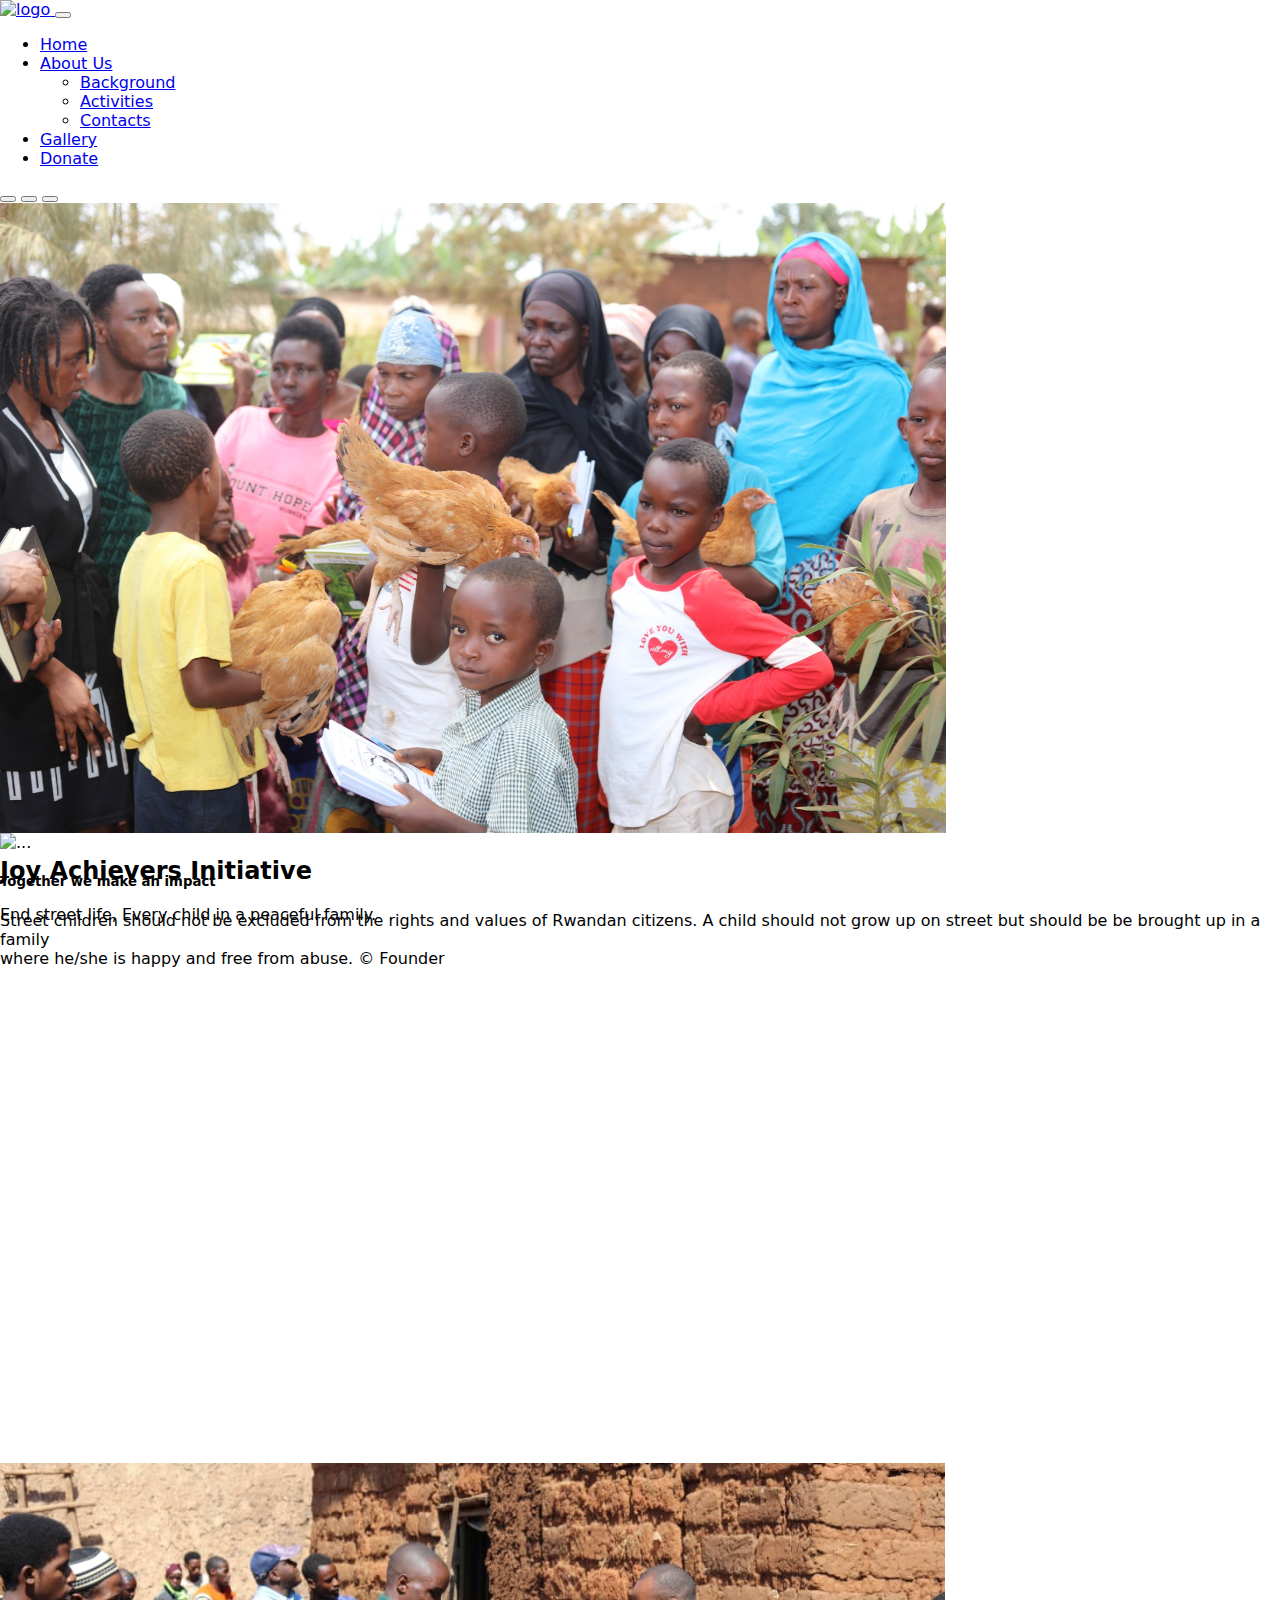
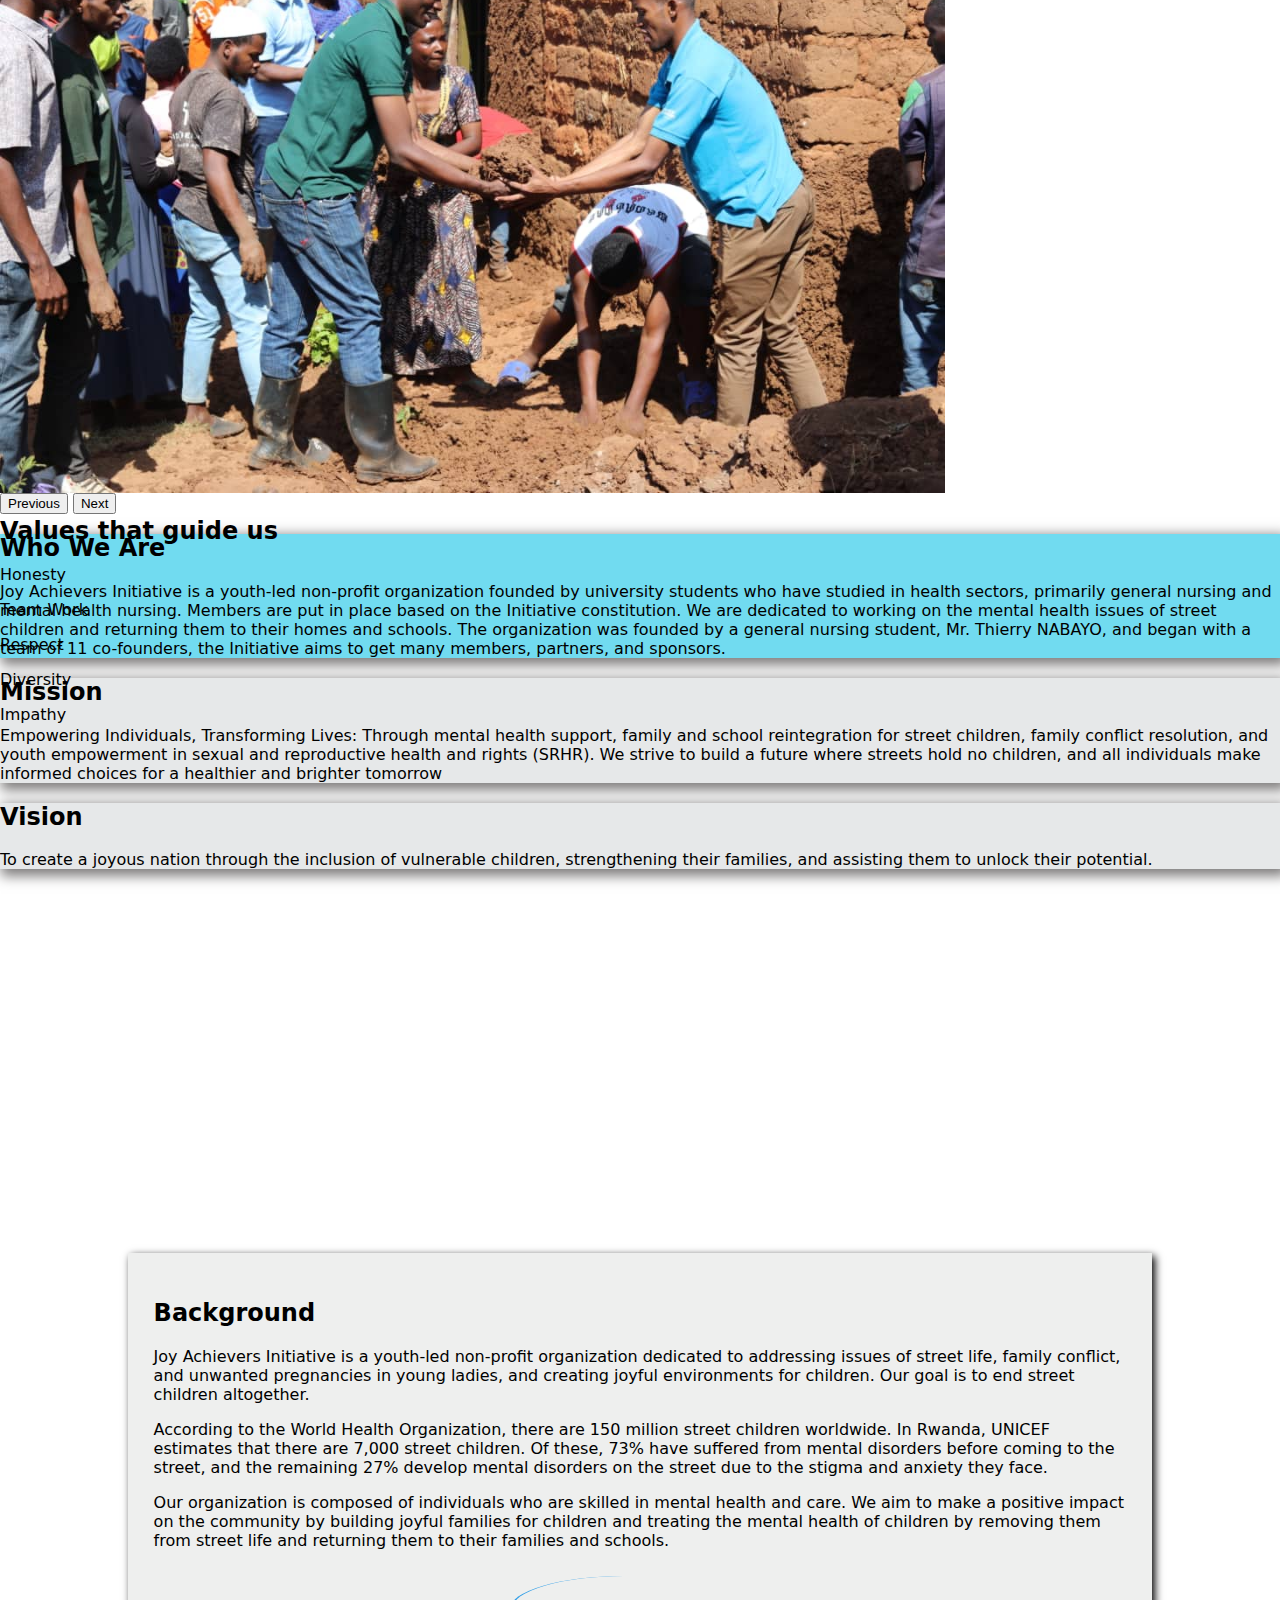
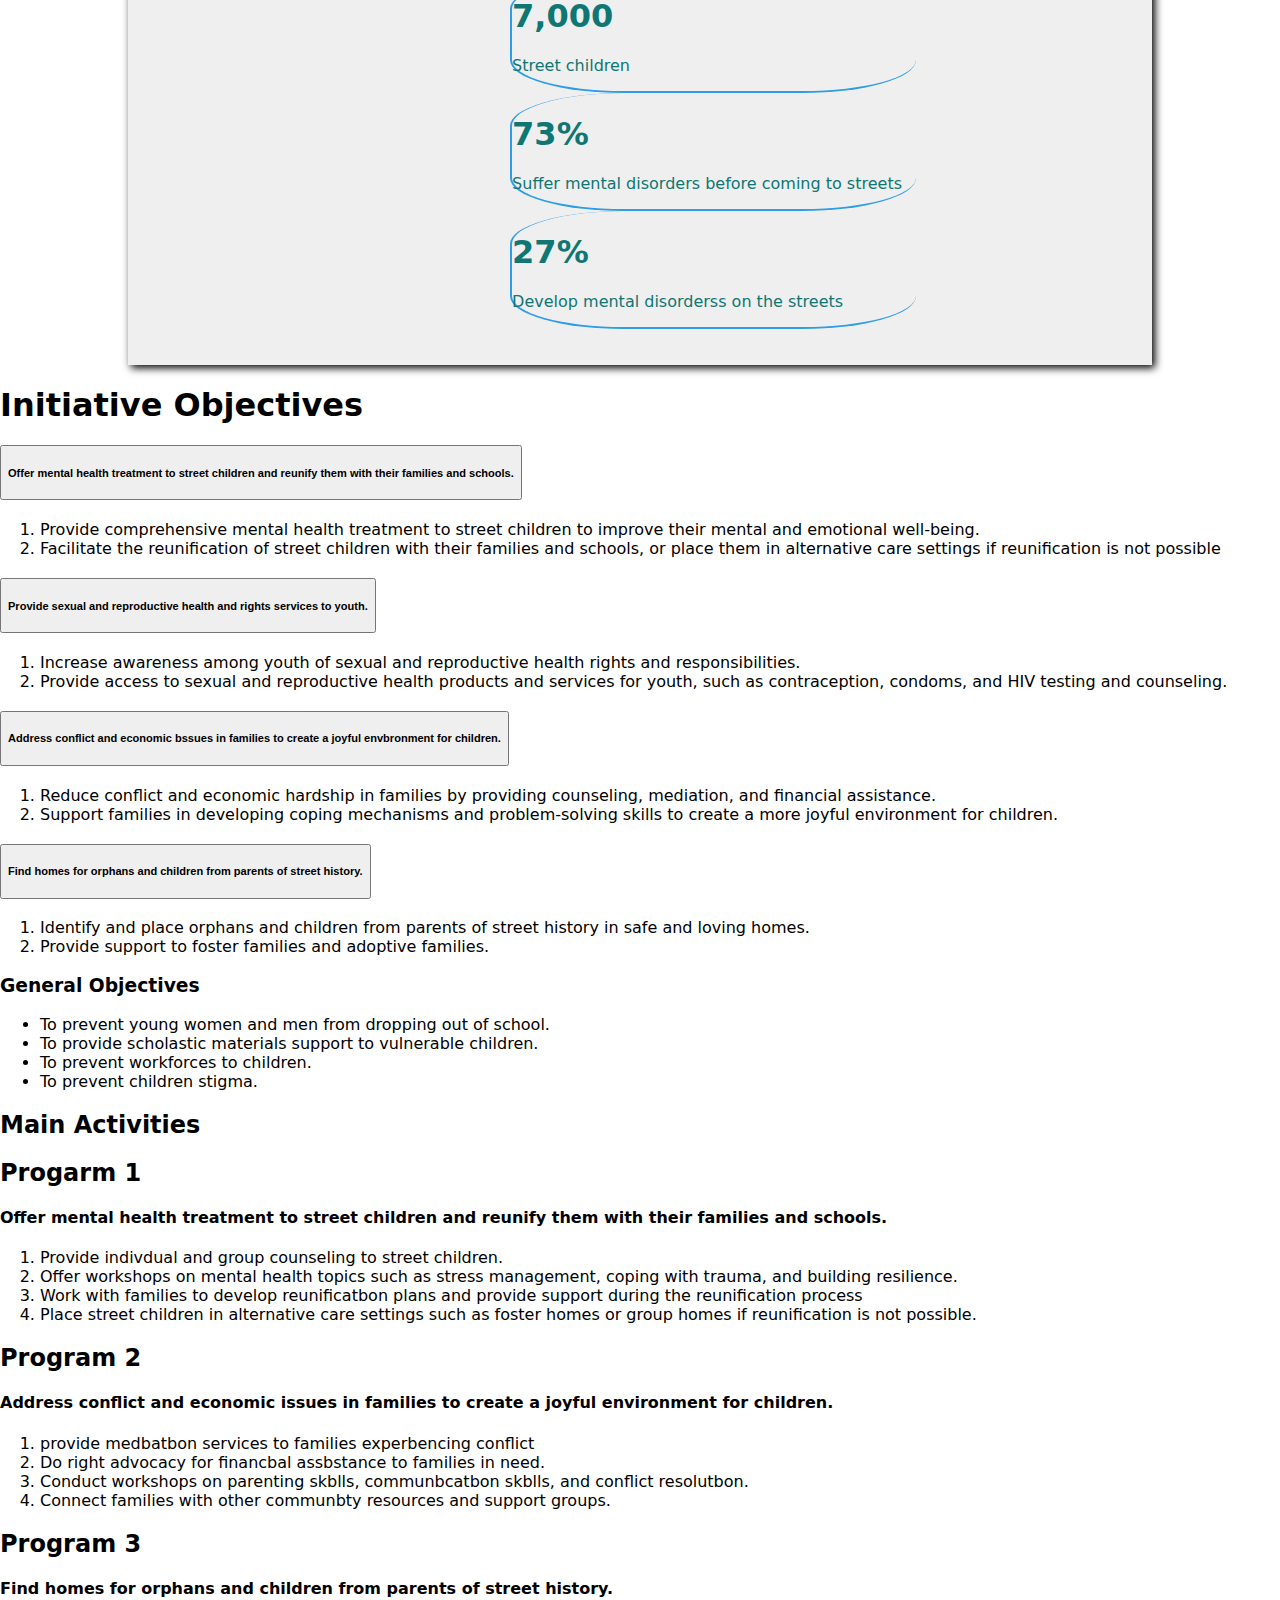
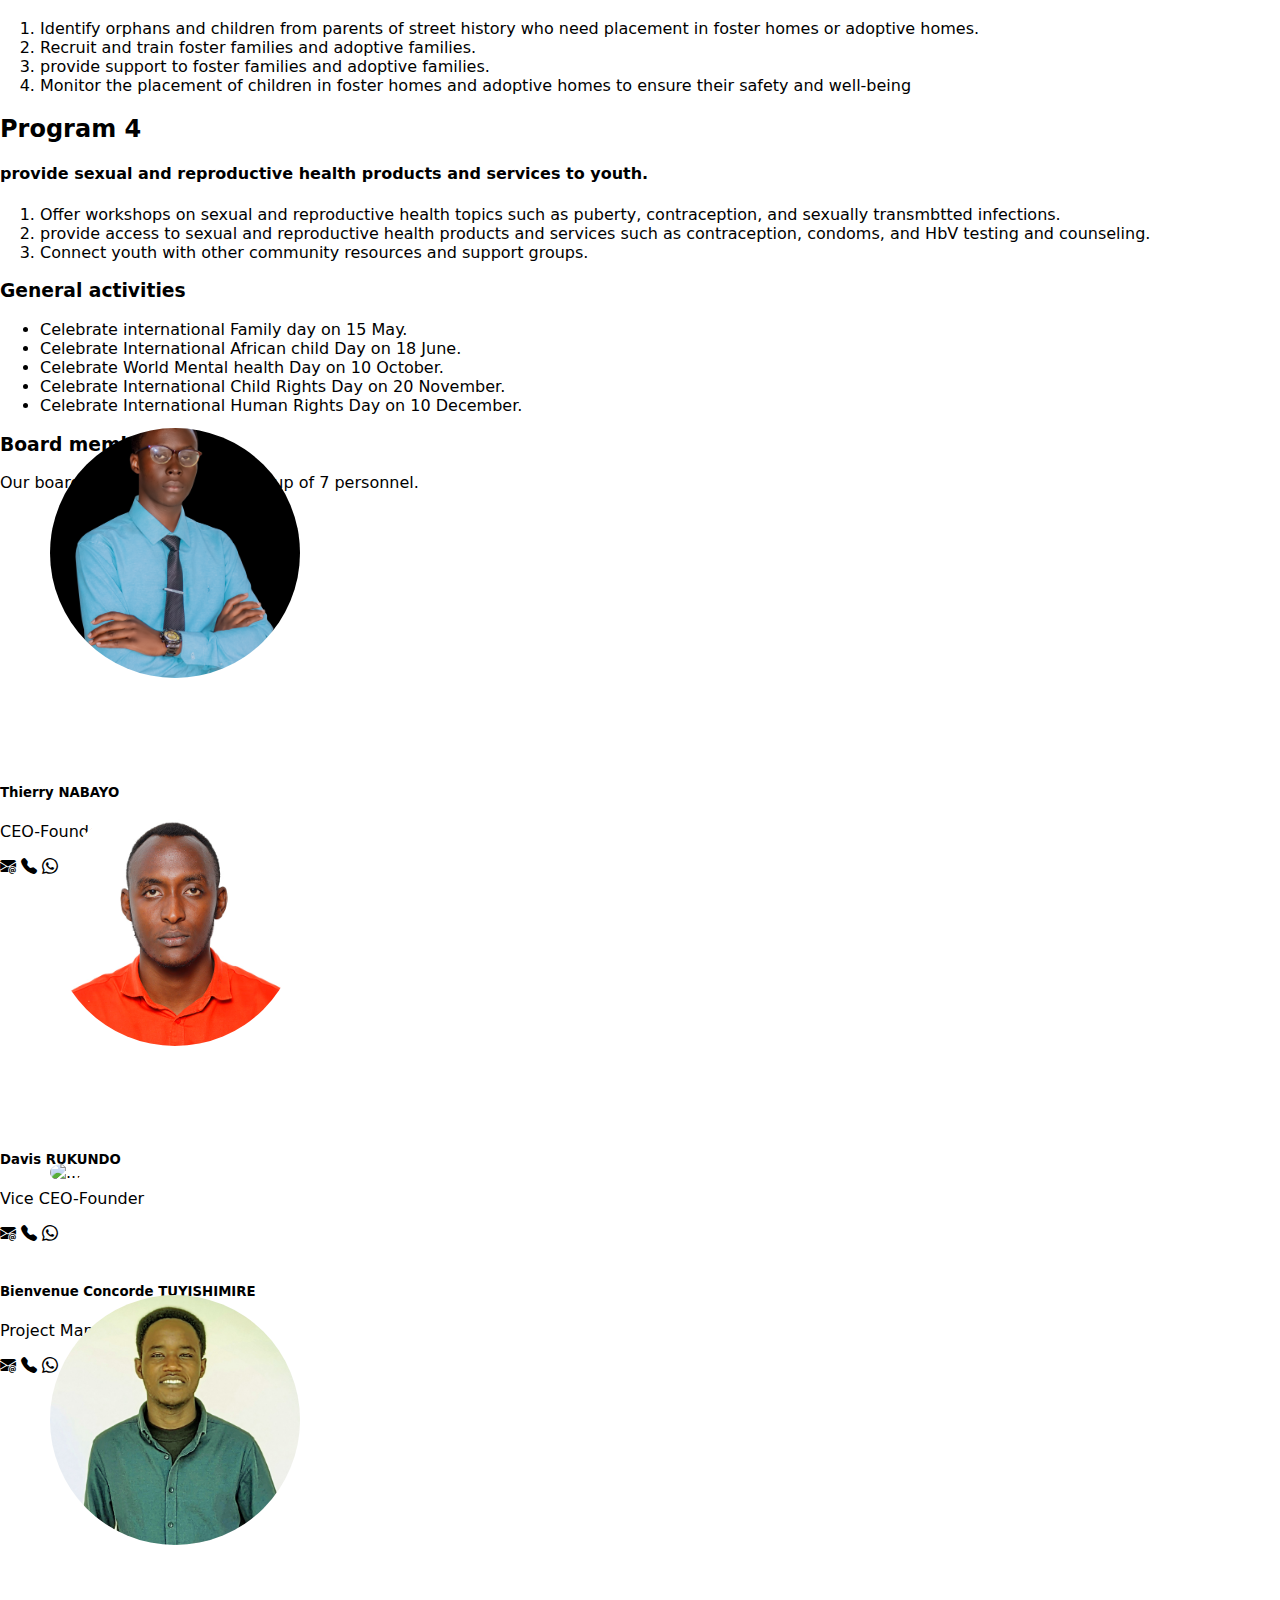
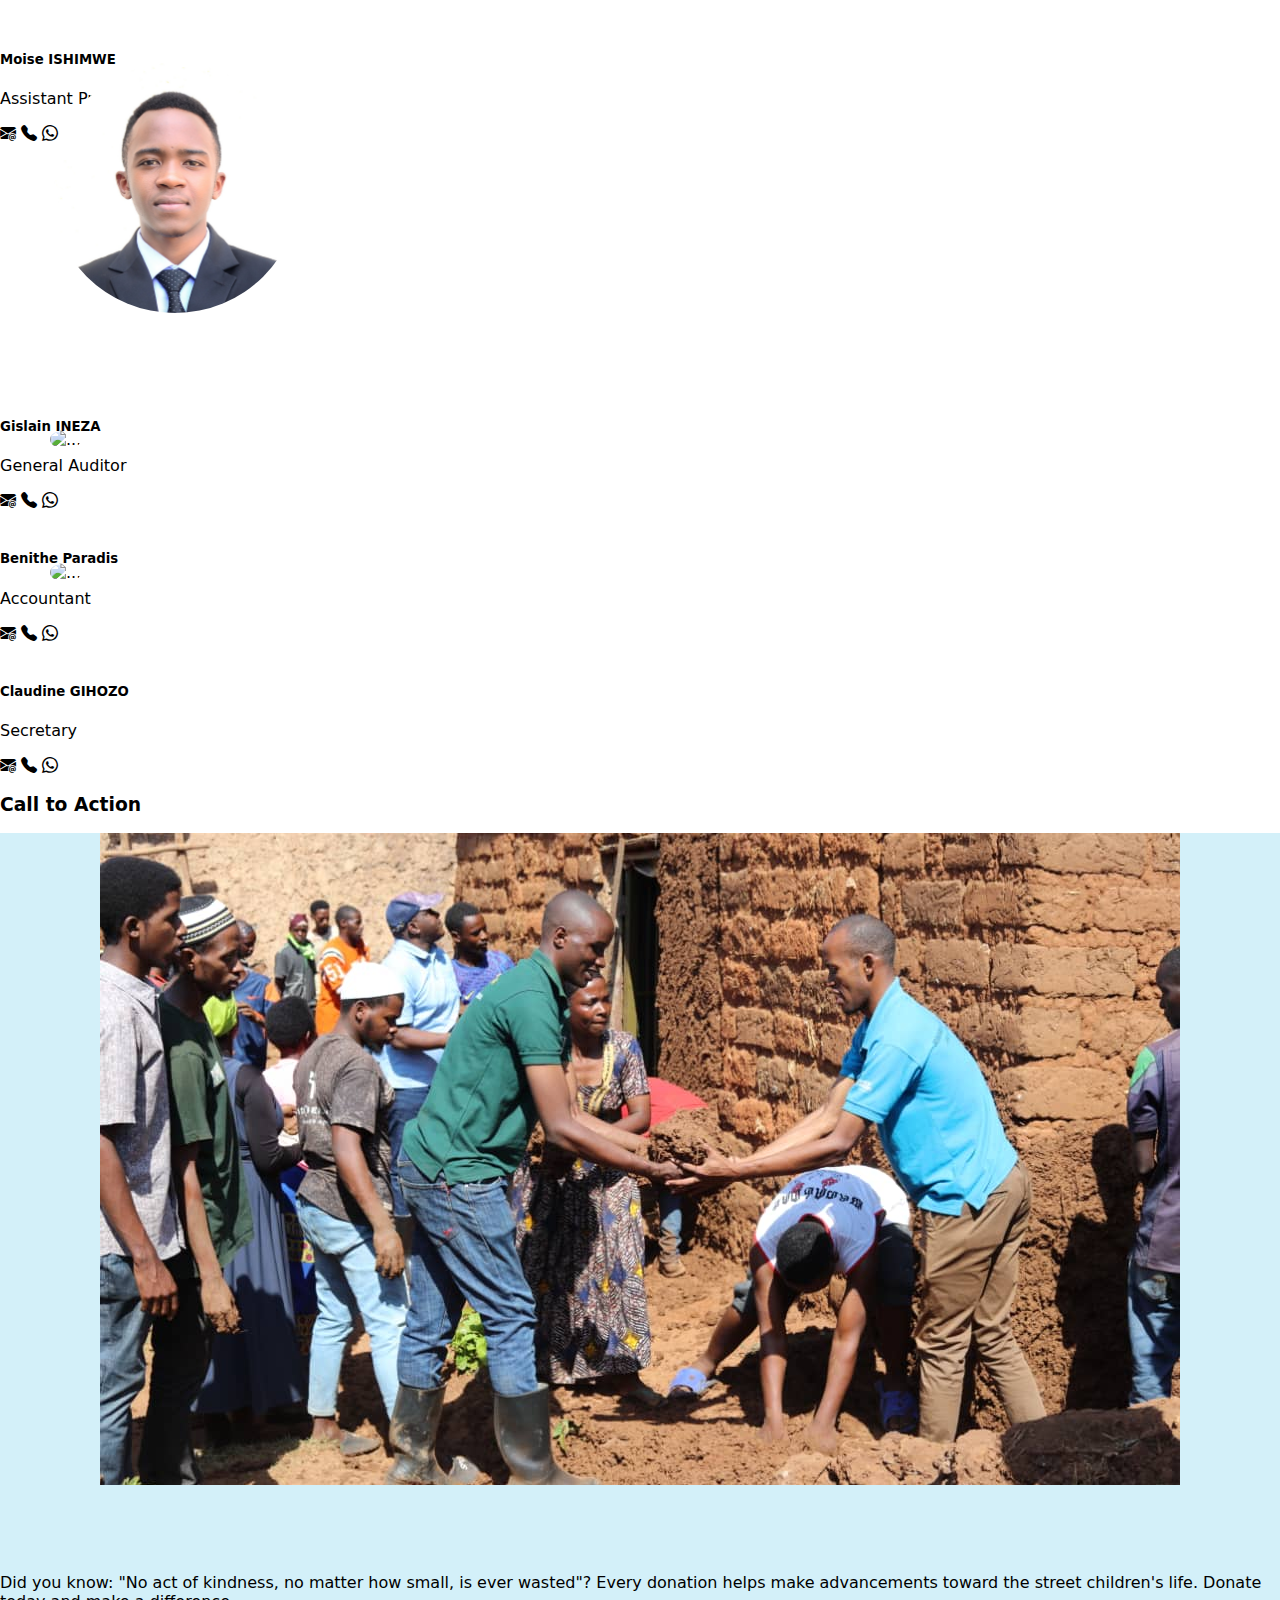
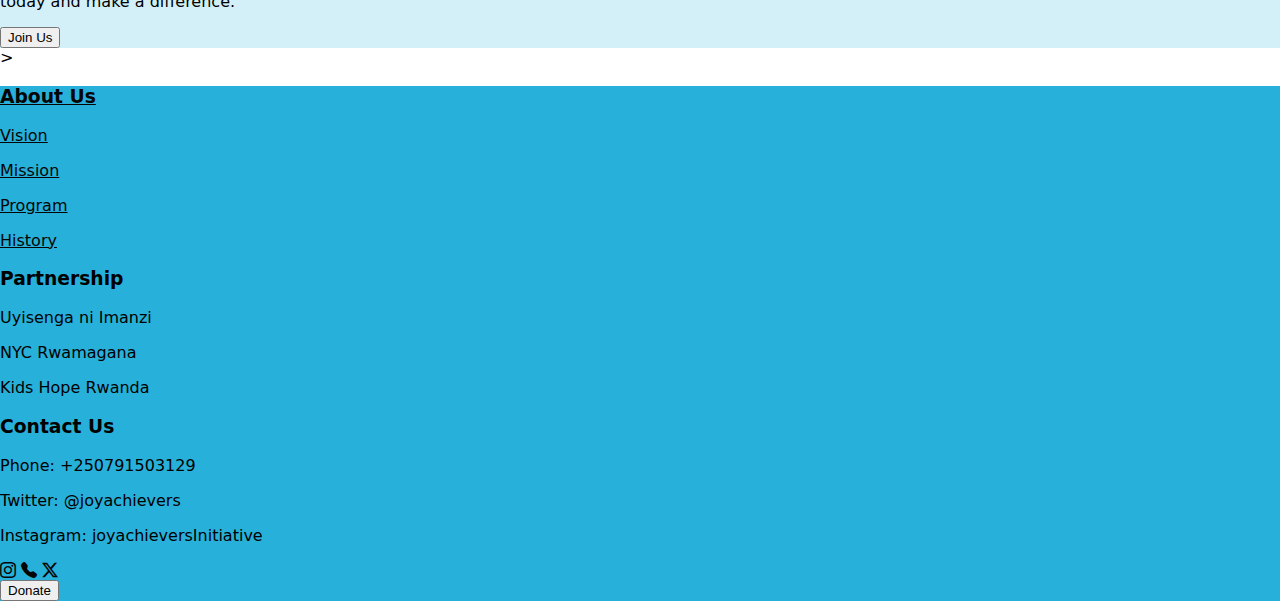
==== about.html @ c47e0692 "Drafted" ====
<!DOCTYPE html>
<html lang="en">
<head>
<meta charset="UTF-8">
<meta name="viewport" content="width=device-width, initial-scale=1.0">
<title>Joy Achievers Initiative</title>
<link rel="stylesheet" href="../Styles/about.css">
<link rel="stylesheet" href="https://cdn.jsdelivr.net/npm/bootstrap-icons@1.11.3/font/bootstrap-icons.min.css">
<link href="https://cdn.jsdelivr.net/npm/bootstrap@5.0.2/dist/css/bootstrap.min.css" rel="stylesheet" integrity="sha384-EVSTQN3/azprG1Anm3QDgpJLIm9Nao0Yz1ztcQTwFspd3yD65VohhpuuCOmLASjC" crossorigin="anonymous">
<script src="https://cdn.jsdelivr.net/npm/bootstrap@5.0.2/dist/js/bootstrap.bundle.min.js" integrity="sha384-MrcW6ZMFYlzcLA8Nl+NtUVF0sA7MsXsP1UyJoMp4YLEuNSfAP+JcXn/tWtIaxVXM" crossorigin="anonymous"></script>
<link rel="icon" type="image/png" href="../images/favicon-icon.png">
</head>
<body>

  <header>
<div>
  <nav class="navbar navbar-expand-lg navbar-light bg-info">
    <div class="container-fluid">
      <a class="navbar-brand" href="#">
        <img src="/images/jaf_favicon.png" alt="logo" class="d-inline-block align-text-top logo">
      </a>
      <button class="navbar-toggler" type="button" data-bs-toggle="collapse" data-bs-target="#navbarNavDropdown" aria-controls="navbarNavDropdown" aria-expanded="false" aria-label="Toggle navigation">
        <span class="navbar-toggler-icon"></span>
      </button>
      <div class="collapse navbar-collapse" id="navbarNavDropdown">
        <ul class="navbar-nav">
          <li class="nav-item">
            <a class="nav-link active" aria-current="page" href="index.html">Home</a>
          </li>
          <li class="nav-item dropdown">
            <a class="nav-link dropdown-toggle" href="#" id="navbarDropdownMenuLink" role="button" data-bs-toggle="dropdown" aria-expanded="false">
              About Us
            </a>
            <ul class="dropdown-menu" aria-labelledby="navbarDropdownMenuLink">
              <li><a class="dropdown-item" href="#background">Background</a></li>
              <li><a class="dropdown-item" href="#programs">Activities</a></li>
              <li><a class="dropdown-item" href="./join-us.html#contact">Contacts</a></li>
            </ul>
          </li>

          <li class="nav-item">
            <a class="nav-link" href="index.html#gallery">Gallery</a>
          </li>
          <li class="nav-item">
            <a class="nav-link" href="join-us.html#donate">Donate</a>
          </li>
        </ul>
      </div>
    </div>
  </nav>
</div>
     <div class="">
      <div id="carouselExampleCaptions" class="carousel slide" data-bs-ride="carousel"> 
        
        <!--  -->
        
        <div class="carousel-indicators">
          <button type="button" data-bs-target="#carouselExampleCaptions" data-bs-slide-to="0" class="active" aria-current="true" aria-label="Slide 1"></button>
          <button type="button" data-bs-target="#carouselExampleCaptions" data-bs-slide-to="1" aria-label="Slide 2"></button>
          <button type="button" data-bs-target="#carouselExampleCaptions" data-bs-slide-to="2" aria-label="Slide 3"></button>
        </div>
        <div class="carousel-inner">
          <div class="carousel-item active caraus-container">
            <img src="/images/jafbg.jpg" class="d-block w-100 carous-img" alt="...">
            <div class="carousel-caption d-none d-md-block top-0">
              <h2 class="text-uppercase fs-1 fw-bolder mt-5 py-4">Joy Achievers Initiative</h2>
              <p class="fw-light fs-2">End street life, Every child in a peaceful family.</p>
            </div>
          </div>
          <div class="carousel-item caraus-container">
            <img src="/images/jaf01.jpg" class="d-block w-100 carous-img" alt="...">
            <div class="carousel-caption d-none d-md-block top-0 mt-5 fs-2">
              <h5 class="mt-5 fs-1 fw-bold">Together we make an impact</h5>
              <p class="fw-light fs-2">Street children should not be excluded from the rights and values of Rwandan citizens. A child should not grow up on 
              street but should be be brought up in a family <br> where he/she is happy and free from abuse.
            &copy; Founder</p>
            </div>
          </div>
          <div class="carousel-item caraus-container">
            <img src="/images/jaf15.jpg" class="d-block w-100 carous-img" alt="...">
            <div class="carousel-caption d-none d-md-block top-0 fs-2">
              <h2 class="mt-5 py-3 fw-bold fs-1">Values that guide us</h2>
              <div class="row gx-2 fw-light fst-italic">
                <p class="col">Honesty</p>
                <p class="col">Team Work</p>
                <p class="col">Respect</p>
                <p class="col">Diversity</p>
                <p class="col">Impathy</p>
              </div>
            </div>
          </div>
        </div>
        <button class="carousel-control-prev" type="button" data-bs-target="#carouselExampleCaptions" data-bs-slide="prev">
          <span class="carousel-control-prev-icon" aria-hidden="true"></span>
          <span class="visually-hidden">Previous</span>
        </button>
        <button class="carousel-control-next" type="button" data-bs-target="#carouselExampleCaptions" data-bs-slide="next">
          <span class="carousel-control-next-icon" aria-hidden="true"></span>
          <span class="visually-hidden">Next</span>
        </button>
        
      </div>
      <div class="container align-items-center ms-5" id="theme">
        <div class="row gx-5">
         <div class="col-lg-5 col-md-12 col-sm-7 mt-3 we-who-we">
           <h2 >Who We Are</h2>
           <p>Joy Achievers Initiative is a youth-led non-profit organization founded by university students 
             who have studied in health sectors, primarily general nursing and mental health nursing. 
             Members are put in place based on the Initiative constitution. We are dedicated to working 
             on the mental health issues of street children and returning them to their homes and schools. 
             The organization was founded by a general nursing student, Mr. Thierry NABAYO, and began 
             with a team of 11 co-founders, the Initiative aims to get many members, partners, and 
             sponsors.</p>
         </div>
         <div class="col-lg-3 col-md-7 col-sm-7 p-3 rounded mt-3 ms-4 we-mission">
           <h2 id="mission">Mission</h2>
           <p>Empowering Individuals, Transforming Lives: Through mental health support,
              family and school reintegration for street children, family conflict resolution,
               and youth empowerment in sexual and reproductive health and rights (SRHR). 
               We strive to build a future where streets hold no children, 
             and all individuals make informed choices for a healthier and brighter tomorrow</p>
         </div>
         <div class="col-lg-3 col-md-4 col-sm-6 p-3 rounded m-3 we-vision">
           <h2 id="vision">Vision</h2>
           <p>To create a joyous nation through the inclusion of vulnerable children, strengthening their 
             families, and assisting them to unlock their potential.
             </p>
         </div>
        </div>
     </div>
     </div>
 
</header>

<main>
  <section class="container-x">
    <div class="background-container" id="background">
      <div class="">
        <h2 class="py-2 fw-bold">Background</h2>
        <p>Joy Achievers Initiative is a youth-led non-profit organization dedicated to addressing issues 
          of street life, family conflict, and unwanted pregnancies in young ladies, and creating joyful 
          environments for children. Our goal is to end street children altogether.</p>
         <p> According to the World Health Organization, there are 150 million street children worldwide. 
          In Rwanda, UNICEF estimates that there are 7,000 street children. Of these, 73% have suffered 
          from mental disorders before coming to the street, and the remaining 27% develop mental 
          disorders on the street due to the stigma and anxiety they face. </p>
         <p> Our organization is composed of individuals who are skilled in mental health and care. We aim 
          to make a positive impact on the community by building joyful families for children and treating 
          the mental health of children by removing them from street life and returning them to their 
          families and schools. </p>
      </div>
      <div class="background-chart-container row my-5 mx-4">
          <div class="col py-4 m-4">
            <h1>7,000</h1>
            <p>Street children</p>
          </div>
          <div class="col py-4 m-4">
            <h1>73%</h1>
            <p>Suffer mental disorders before coming to streets</p>
          </div>
          <div class="col py-4 m-4">
            <h1>27%</h1>
            <p>Develop mental disorderss on the streets</p>
          </div>
        </div>
    </div>
    </div>
  </section>
  <section >
        
    
         </div>
  
      </div>
</section>

<section>
  <div class="container-fluid text-center mt-5 mb-5 p-5">
    <h1 class="fw-bold">Initiative Objectives</h1>
  <!-- <h3 class="text-secondary"> specific Objectives</h3> -->
  </div>
  
  <div class="accordion container-md" id="accordionPanelsStayOpenExample">
    <div class="accordion-item">
      <h2 class="accordion-header" id="panelsStayOpen-headingOne">
        <button class="accordion-button" type="button" data-bs-toggle="collapse" data-bs-target="#panelsStayOpen-collapseOne" aria-expanded="true" aria-controls="panelsStayOpen-collapseOne">
          <h5 class="fw-bold">Offer mental health treatment to street children and reunify them with their families 
            and schools.</h5>
        </button>
      </h2>
      <div id="panelsStayOpen-collapseOne" class="accordion-collapse collapse show" aria-labelledby="panelsStayOpen-headingOne">
        <div class="accordion-body">
          <ol>
            <li>Provide comprehensive mental health treatment to street children to improve their 
              mental and emotional well-being.</li>
              <li> Facilitate the reunification of street children with their families and schools, or place 
              them in alternative care settings if reunification is not possible</li>
           </ol>
      </div>
    </div>
    <div class="accordion-item">
      <h2 class="accordion-header" id="panelsStayOpen-headingTwo">
        <button class="accordion-button collapsed" type="button" data-bs-toggle="collapse" data-bs-target="#panelsStayOpen-collapseTwo" aria-expanded="false" aria-controls="panelsStayOpen-collapseTwo">
          <h5 class="fw-bold">Provide sexual and reproductive health and rights services to youth.</h5>
        </button>
      </h2>
      <div id="panelsStayOpen-collapseTwo" class="accordion-collapse collapse" aria-labelledby="panelsStayOpen-headingTwo">
        <div class="accordion-body">
          <ol>
            <li>Increase awareness among youth of sexual and reproductive health rights and 
              responsibilities.</li>
              <li> Provide access to sexual and reproductive health products and services for youth, such 
                as contraception, condoms, and HIV testing and counseling.
              </li>
           </ol>
        </div>
      </div>
    </div>
    <div class="accordion-item">
      <h2 class="accordion-header" id="panelsStayOpen-headingTwo">
        <button class="accordion-button collapsed" type="button" data-bs-toggle="collapse" data-bs-target="#panelsStayOpen-collapseTwo" aria-expanded="false" aria-controls="panelsStayOpen-collapseTwo">
          <h5 class="fw-bold">Address conflict and economic bssues in families to create a joyful envbronment for 
            children.</h5>
        </button>
      </h2>
      <div id="panelsStayOpen-collapseTwo" class="accordion-collapse collapse" aria-labelledby="panelsStayOpen-headingTwo">
        <div class="accordion-body">
          <ol>
            <li>Reduce conflict and economic hardship in families by providing counseling, mediation, 
              and financial assistance.</li>
              <li>Support families in developing coping mechanisms and problem-solving skills to create 
                a more joyful environment for children.</li>
           </ol>
        </div>
      </div>
    </div>
    <div class="accordion-item">
      <h2 class="accordion-header" id="panelsStayOpen-headingThree">
        <button class="accordion-button collapsed" type="button" data-bs-toggle="collapse" data-bs-target="#panelsStayOpen-collapseThree" aria-expanded="false" aria-controls="panelsStayOpen-collapseThree">
          <h5 class="fw-bold">Find homes for orphans and children from parents of street history.</h5>
        </button>
      </h2>
      <div id="panelsStayOpen-collapseThree" class="accordion-collapse collapse" aria-labelledby="panelsStayOpen-headingThree">
        <div class="accordion-body">
          <ol>
            <li>Identify and place orphans and children from parents of street history in safe and loving 
              homes.</li>
              <li> Provide support to foster families and adoptive families.</li>
          </ol>
        </div>
      </div>
    </div>
    <div class="row bg-info mt-5">
      <h3>General Objectives</h3>
     <div>
      <ul class="list-group list-group-flush">
        <li class="list-group-item">To prevent young women and men from dropping out of school.</li>
        <li class="list-group-item">To provide scholastic materials support to vulnerable children.</li>
        <li class="list-group-item">To prevent workforces to children.</li>
        <li class="list-group-item">To prevent children stigma.</li>
      </ul>
     </div>
    </div>
  </div>

</section>
   
<section>
  <div class="container mt-5 px-5" id="#programs">
    <h2 class="text-center p-5 fw-bolder">Main Activities</h2>
    <div class="row border-start border-info border-3 mb-5">
      <h2 class="fst-italic">Progarm 1</h2>
      <h4 class="fw-bold">Offer mental health treatment to street children and reunify them with their 
        families and schools.</h4>
      <div>
        <ol>
          <li>Provide indivdual and group counseling to street children.</li>
          <li>Offer workshops on mental health topics such as stress management, coping with 
            trauma, and building resilience.</li>
          <li>Work with families to develop reunificatbon plans and provide support during the 
              reunification process</li>
          <li>Place street children in alternative care settings such as foster homes or group homes if 
            reunification is not possible.</li>
        </ol>
      </div>
    </div>
    <div class="row border-start border-success border-3 mb-5">
      <h2 class="fst-italic">Program 2</h2>
      <h4 class="fw-bold">Address conflict and economic issues in families to create a joyful environment for 
        children.</h4>
      <div>
        <ol>
          <li>provide medbatbon services to families experbencing conflict</li>
          <li> Do right advocacy for financbal assbstance to families in need.</li>
          <li>Conduct workshops on parenting skblls, communbcatbon skblls, and conflict resolutbon.</li>
          <li>Connect families with other communbty resources and support groups.</li>
        </ol>
      </div>
    </div>
    <div class="row border-start border-danger border-3 mb-5">
      <h2 class="fst-italic">Program 3</h2>
      <h4 class="fw-bold">Find homes for orphans and children from parents of street history.</h4>
      <div>
        <ol>
          <li>Identify orphans and children from parents of street history who need placement in 
            foster homes or adoptive homes.</li>
          <li>Recruit and train foster families and adoptive families.</li>
          <li>provide support to foster families and adoptive families.</li>
          <li>Monitor the placement of children in foster homes and adoptive homes to ensure their 
            safety and well-being</li>
        </ol>
      </div>
    </div>
    <div class="row border-start border-dark border-3 mb-5">
     <h2 class="fst-italic">Program 4</h2>
     <h4 class="fw-bold">provide sexual and reproductive health products and services to youth.</h3>
     <div>
      <ol>
        <li>Offer workshops on sexual and reproductive health topics such as puberty, 
          contraception, and sexually transmbtted infections.</li>
        <li>provide access to sexual and reproductive health products and services such as 
          contraception, condoms, and HbV testing and counseling.</li>
        <li>Connect youth with other community resources and support groups.</li>
      </ol>
     </div>
    </div>
    <div class="row bg-success mt-5 mb-5">
      <h3>General activities</h3>
     <div>
      <ul class="list-group list-group-flush">
        <li class="list-group-item">Celebrate international Family day on 15 May.</li>
        <li class="list-group-item">Celebrate International African child Day on 18 June.</li>
        <li class="list-group-item">Celebrate World Mental health Day on 10 October.</li>
        <li class="list-group-item">Celebrate International Child Rights Day on 20 November.</li>
        <li class="list-group-item">Celebrate International Human Rights Day on 10 December.</li>
      </ul>
     </div>
    </div>
  </div>
</section>
 
<div  class="container text-center py-5 mt-5">
  <h3 class="fw-bold">Board members</h3>
  <p class="text-muted">Our board member team is made up of 7 personnel.</p>
  <div class="row row-cols-1 row-cols-md-3 g-4 py-5 mt-5">
    <div class="col">
      <div class="card h-100">
        <img src="/images/jafThierry.jpg" class="card-img-top rounded-circle" alt="...">
        <div class="card-body">
          <h5 class="card-title">Thierry NABAYO</h5>
          <p class="card-text text-muted"> CEO-Founder</p>
        </div>
        <div class="d-flex justify-content-evenly p-3">
          <i class="bi bi-envelope-at-fill"></i>
          <i class="bi bi-telephone-fill"></i>
          <i class="bi bi-whatsapp"></i>
        </div>
      </div>
    </div>
    <div class="col">
      <div class="card h-100">
        <img src="/images/_MG_8944%20-%20davis%20rukundo.JPG" class="card-img-top rounded-circle" alt="...">
        <div class="card-body">
          <h5 class="card-title">Davis RUKUNDO</h5>
          <p class="card-text text-muted">Vice CEO-Founder</p>
        </div>
        <div class="d-flex justify-content-evenly p-3">
          <i class="bi bi-envelope-at-fill"></i>
          <i class="bi bi-telephone-fill"></i>
          <i class="bi bi-whatsapp"></i>
        </div>
      </div>
    </div>
    <div class="col">
      <div class="card h-100">
        <img src="/images/jaft1.jpg" class="card-img-top rounded-circle" alt="...">
        <div class="card-body">
          <h5 class="card-title">Bienvenue Concorde TUYISHIMIRE</h5>
          <p class="card-text text-muted">Project Manager</p>
        </div>
        <div class="d-flex justify-content-evenly p-3">
          <i class="bi bi-envelope-at-fill"></i>
          <i class="bi bi-telephone-fill"></i>
          <i class="bi bi-whatsapp"></i>
        </div>
      </div>
    </div>
  </div>

  <div class="row row-cols-1 row-cols-md-3 g-4 py-5 mt-5">
    <div class="col">
      <div class="card h-100">
        <img src="/images/jaft2.jpg" class="card-img-top rounded-circle" alt="...">
        <div class="card-body">
          <h5 class="card-title">Moise ISHIMWE</h5>
          <p class="card-text text-muted">Assistant Project Manger</p>
        </div>
        <div class="d-flex justify-content-evenly p-3">
          <i class="bi bi-envelope-at-fill"></i>
          <i class="bi bi-telephone-fill"></i>
          <i class="bi bi-whatsapp"></i>
        </div>
      </div>
    </div>
    <div class="col">
      <div class="card h-100">
        <img src="/images/jaft3.jpg" class="card-img-top rounded-circle" alt="...">
        <div class="card-body">
          <h5 class="card-title">Gislain INEZA</h5>
          <p class="card-text text-muted">General Auditor</p>
        </div>
        <div class="d-flex justify-content-evenly p-3">
          <i class="bi bi-envelope-at-fill"></i>
          <i class="bi bi-telephone-fill"></i>
          <i class="bi bi-whatsapp"></i>
        </div>
      </div>
    </div>
    <div class="col">
      <div class="card h-100">
        <img src="../images/BVN_4172%20-%20Benithe Paradise.jpg" class="card-img-top rounded-circle" alt="...">
        <div class="card-body">
          <h5 class="card-title">Benithe Paradis</h5>
          <p class="card-text text-muted">Accountant</p>
        </div>
        <div class="d-flex justify-content-evenly p-3">
          <i class="bi bi-envelope-at-fill"></i>
          <i class="bi bi-telephone-fill"></i>
          <i class="bi bi-whatsapp"></i>
        </div>
      </div>
    </div>
  </div>
  <div class="row row-cols-1 row-cols-md-3 py-5 px-5 mt-5">
    <div class="col">
      <div class="card h-100">
        <img src="../images/IMG-20240210-WA0005%20-%20Claudine%20Ikuzwe%20Gihozo%20Marie.jpg" class="card-img-top rounded-circle" alt="...">
        <div class="card-body">
          <h5 class="card-title">Claudine GIHOZO</h5>
          <p class="card-text text-muted">Secretary</p>
        </div>
        <div class="d-flex justify-content-evenly p-3">
          <i class="bi bi-envelope-at-fill"></i>
          <i class="bi bi-telephone-fill"></i>
          <i class="bi bi-whatsapp"></i>
        </div>
      </div>
    </div>
  </div>
  </div>
</section>
 
<article class="container py-5 my-5">
  <h3 class="text-center pt-5 mt-5 pb-3 mb-2">Call to Action</h3>
  <div class="call-to-action">
       <div>
        <img src="/images/jaf15.jpg" class="ms-0" alt="">
       </div>
       <div class="text-center py-3">
        <p class="px-3 fs-4 fst-italic">Did you know: "No act of kindness, no matter how small, is ever wasted"? Every donation helps make advancements toward the street children's life. Donate today and make a difference.</p>
          <a href="./join-us.html">
            <button type="button" class="btn btn-primary btn-lg">Join Us</button></a>
        </div>
  </div>
  </div>
</article>>
</main>

  <footer class="container-x mt-5">
    <div class="row text-center g-3">
      <div class="col" id="about-us">
        <h3><a class="text-decoration-none fs-3" href="about.html">About Us</a></h3>
        <div>
          <p><a class="text-decoration-none fs-6 fw-light" href="/about.html#vision">Vision</a></p>
          <p><a class="text-decoration-none fs-6 fw-light" href="/about.html#mission">Mission</a></p>
          <p><a class="text-decoration-none fs-6 fw-light" href="/about.html#program">Program</a></p>
          <p><a class="text-decoration-none fs-6 fw-light" href="/about.html#background">History</a></p>
        </div>
      </div>
      <div class="col">
        <h3 class="fs-3">Partnership</h3>
        <div class="fs-6 fw-light">
          <p>Uyisenga ni Imanzi</p>
          <p>NYC Rwamagana</p>
          <p>Kids Hope Rwanda</p>
        </div>
      </div>
      <div class="col">
        <h3>Contact Us</h3>
        <div class="fst-6 fw-light">
          <p>Phone: +250791503129</p>
          <p>Twitter: @joyachievers</p>
          <p>Instagram: joyachieversInitiative</p>
        </div>
      </div>
      <div class="col" id="#contact">
        <div class="py-5">
         <a href="https://www.instagram.com/joyachieversfoundation?igsh=dzJkeWp0Nm56aXI5" target="_blank"><i class="bi bi-instagram px-3"></i></a>
          <a href=""><i class="bi bi-telephone-fill px-3"></i></a>
          <a href="https://x.com/joyachievers?s=11" target="_blank"><i class="bi bi-twitter-x px-3"></i></a>
        </div>
        <a href="join-us.html"><button type="button" class="btn btn-secondary btn-lg">Donate</button></a>
      </div>
    </div>
  </footer>
</body>
</html>
---- Styles/about.css ----
/* Global styles */
body {
  margin: 0;
  font-family:  system-ui, -apple-system, BlinkMacSystemFont, 'Segoe UI', Roboto, Oxygen, Ubuntu, Cantarell, 'Open Sans', 'Helvetica Neue', sans-serif;
}

/* Header styles */
header {
  margin-bottom: 20%;
}

/* .header-background {
  background-image: url('../images/jaf13.jpg');
  background-size: cover;
  height: 550px;
  box-shadow: 300px -180px 250px rgba(51, 95, 136, 0.8) inset;
} */

.caraus-container{
  margin: 0;
  padding: 0;
  height: 70vh;
  z-index: 1;
}

.carous-img{
  height: 100%;
  object-fit: cover;
}
  #theme {
    top: 70%;
    z-index: 300;
  }


.we-mission{
  background-color: #e6e8e9;
  /* position: absolute;
  top: -40px;
  left: 45%; */
  box-shadow: 4px 4px 12px 3px rgb(126, 124, 124);
}

.we-vision {
  background-color: #e6e8e9;
  /* position: absolute; */
  /* top: -40px;
  left: 80%; */
  box-shadow: 4px 4px 12px 3px rgb(126, 124, 124);
}


.we-who-we {
  background-color: #71dbf0;
  
  /* top: -40px;
  left: 10px; */
  box-shadow: 4px 4px 12px 3px rgb(126, 124, 124);
}


.nav-link:hover{
  border-bottom: 1px solid rgb(32, 32, 32);
  transition: 0.3ms;
}

 .logo {
  width: 7%;
  height: auto;
  padding: 0;
}

.logo img {
  width: 100%;
  height: 100%;
} 


/* Main section styles */
.main {
}


  .background-container {
     margin-top: 30% !important;
     margin-left: 10% !important;
     margin-right: 10% !important;
      box-shadow: 3px 3px 8px black;
      background-color: rgba(213, 214, 213, 0.4);
      padding: 2%;
  }
  
  .background-chart-container {
   display: flex;
   flex-wrap: wrap;
   padding: 1%;
   margin-left: 15%;
   justify-content: space-around;
  }
  .background-chart-container div {
      /* background-color: rgb(18, 186, 228); */
      color: rgb(15, 118, 115);
      width: 50%;
      height: 50%;
      /* box-shadow: 1px 3px 8px rgb(19, 125, 196); */
      border-left: 2px solid rgb(45, 157, 231);
      border-bottom: 2px solid rgb(45, 157, 231);
      border-radius: 28%;
   
  } 

  
  
.card-img-top {
border-radius: 50%;
height: 250px !important;
width: 250px !important;
position: relative;
left: 50px;
top: -80px;
object-fit: cover;

}

.card{
 border-radius: 0;
}


#text {
  color: rgb(226, 220, 220);
}
.call-to-action {
  display: flex;
  flex-wrap: wrap;
  background-color: rgb(145, 218, 240, 0.4);
  margin: ;
  justify-content: space-evenly;
}

.call-to-action img{
  height: 90%;
  width: 100%;
  object-fit: cover;
}


/* Footer styles */


#about-us {
 
}

footer{
  background-color: rgb(39, 176, 218);
  color: black;
}

footer a{
  color: rgb(5, 5, 5);
}

footer a:hover{
  color: rgb(87, 85, 85);
  cursor: pointer;
}

@media screen() {
  
}
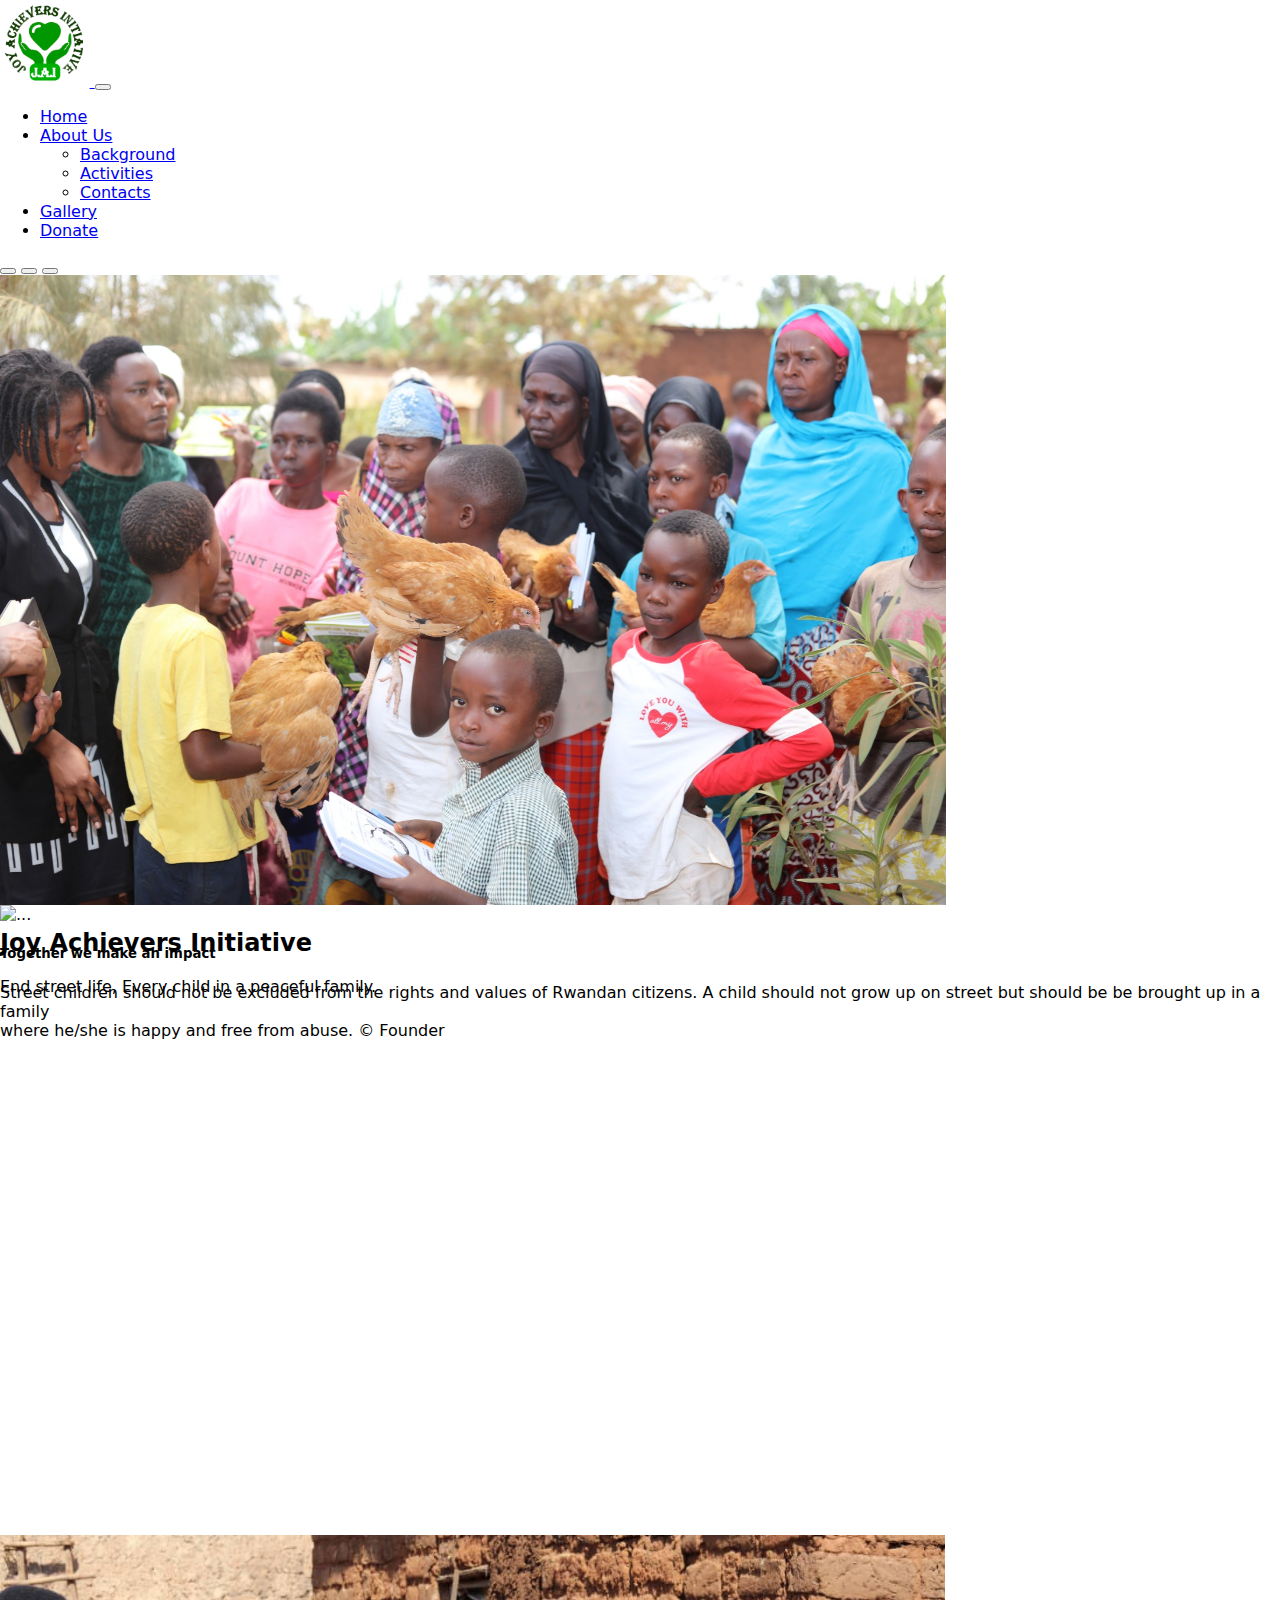
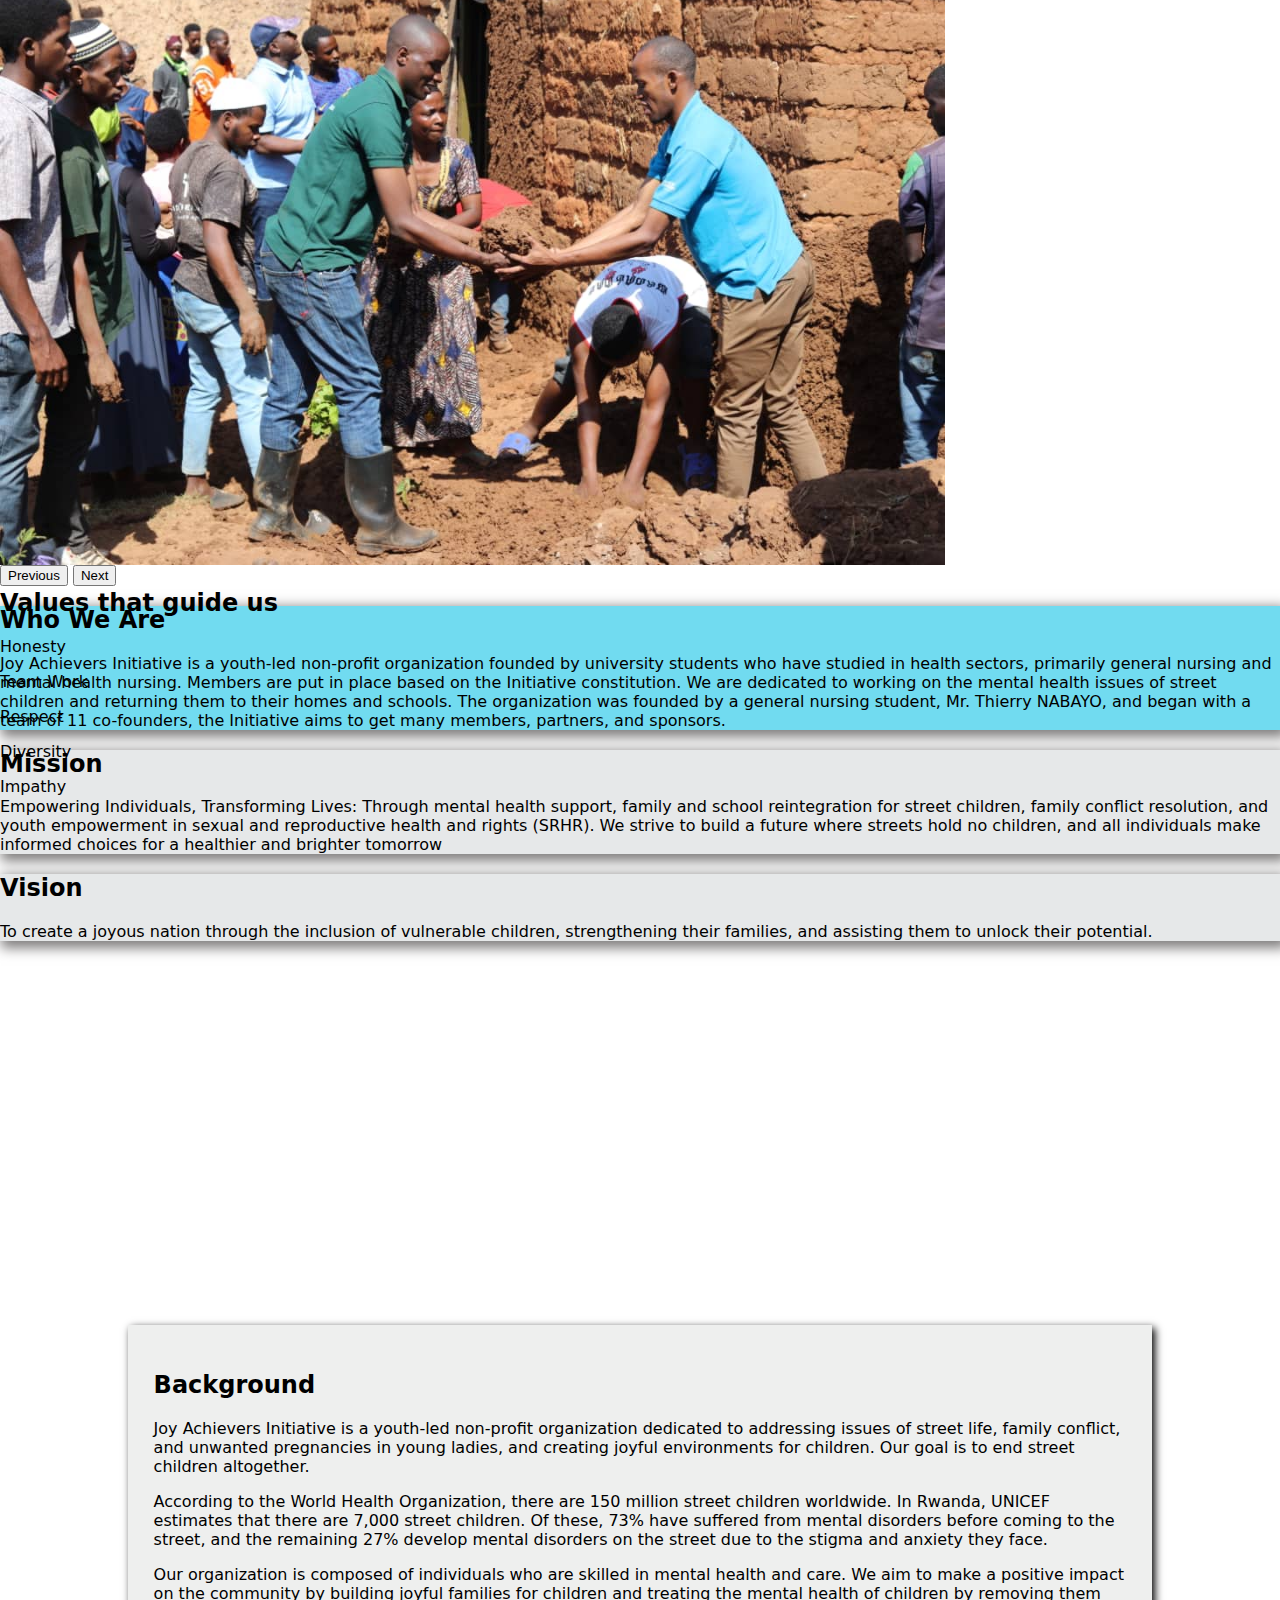
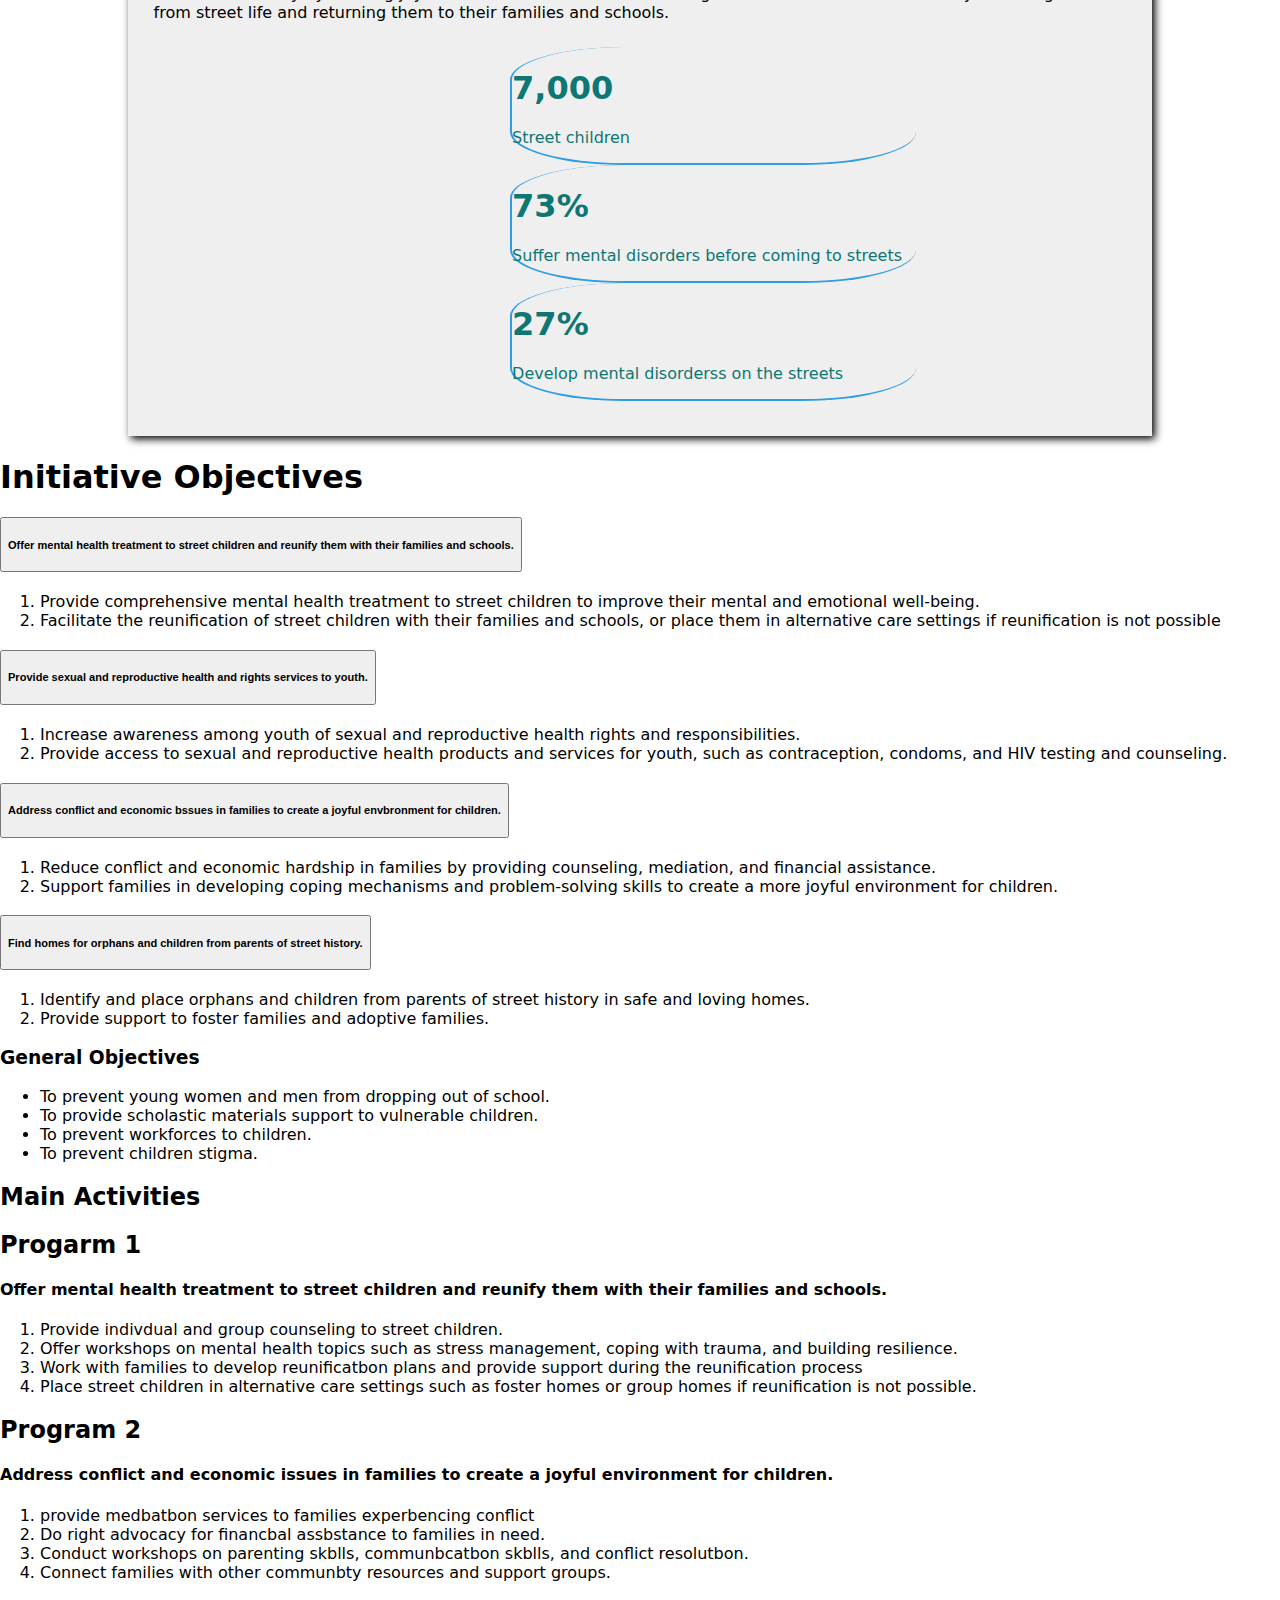
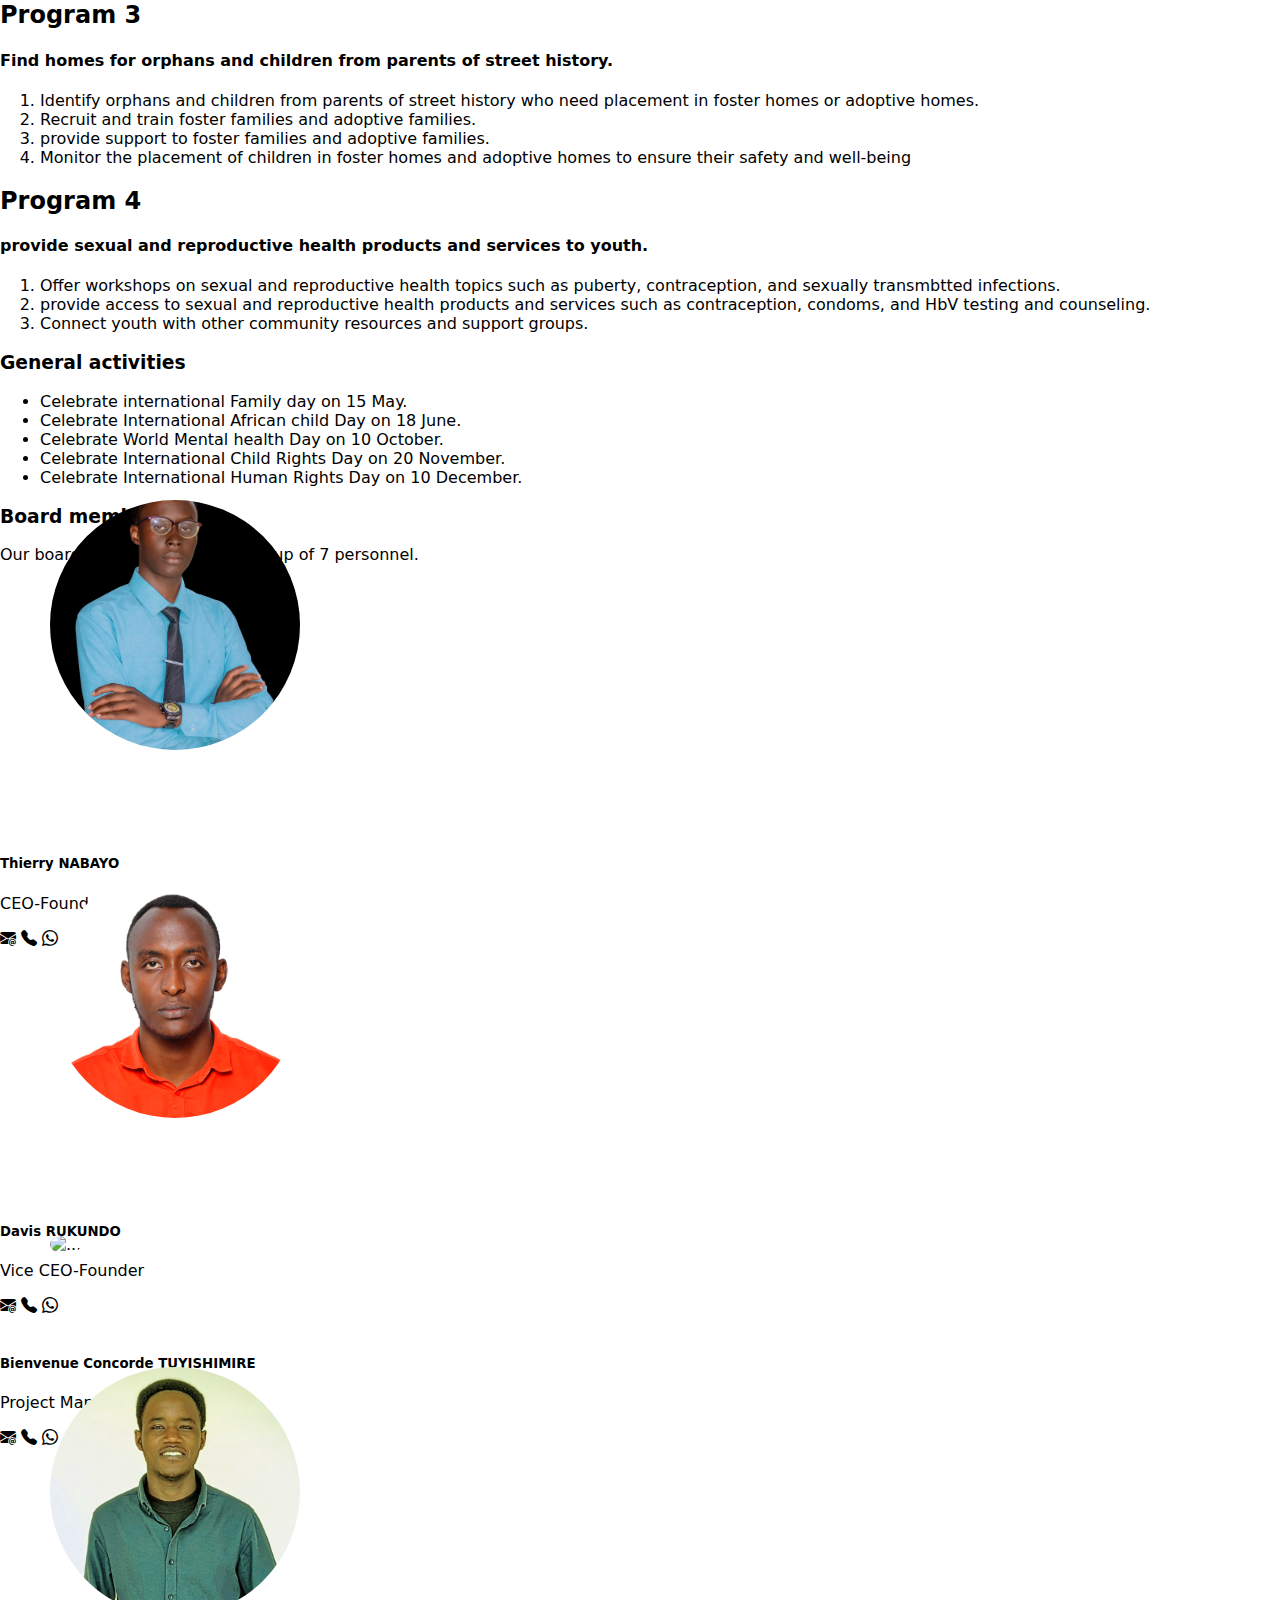
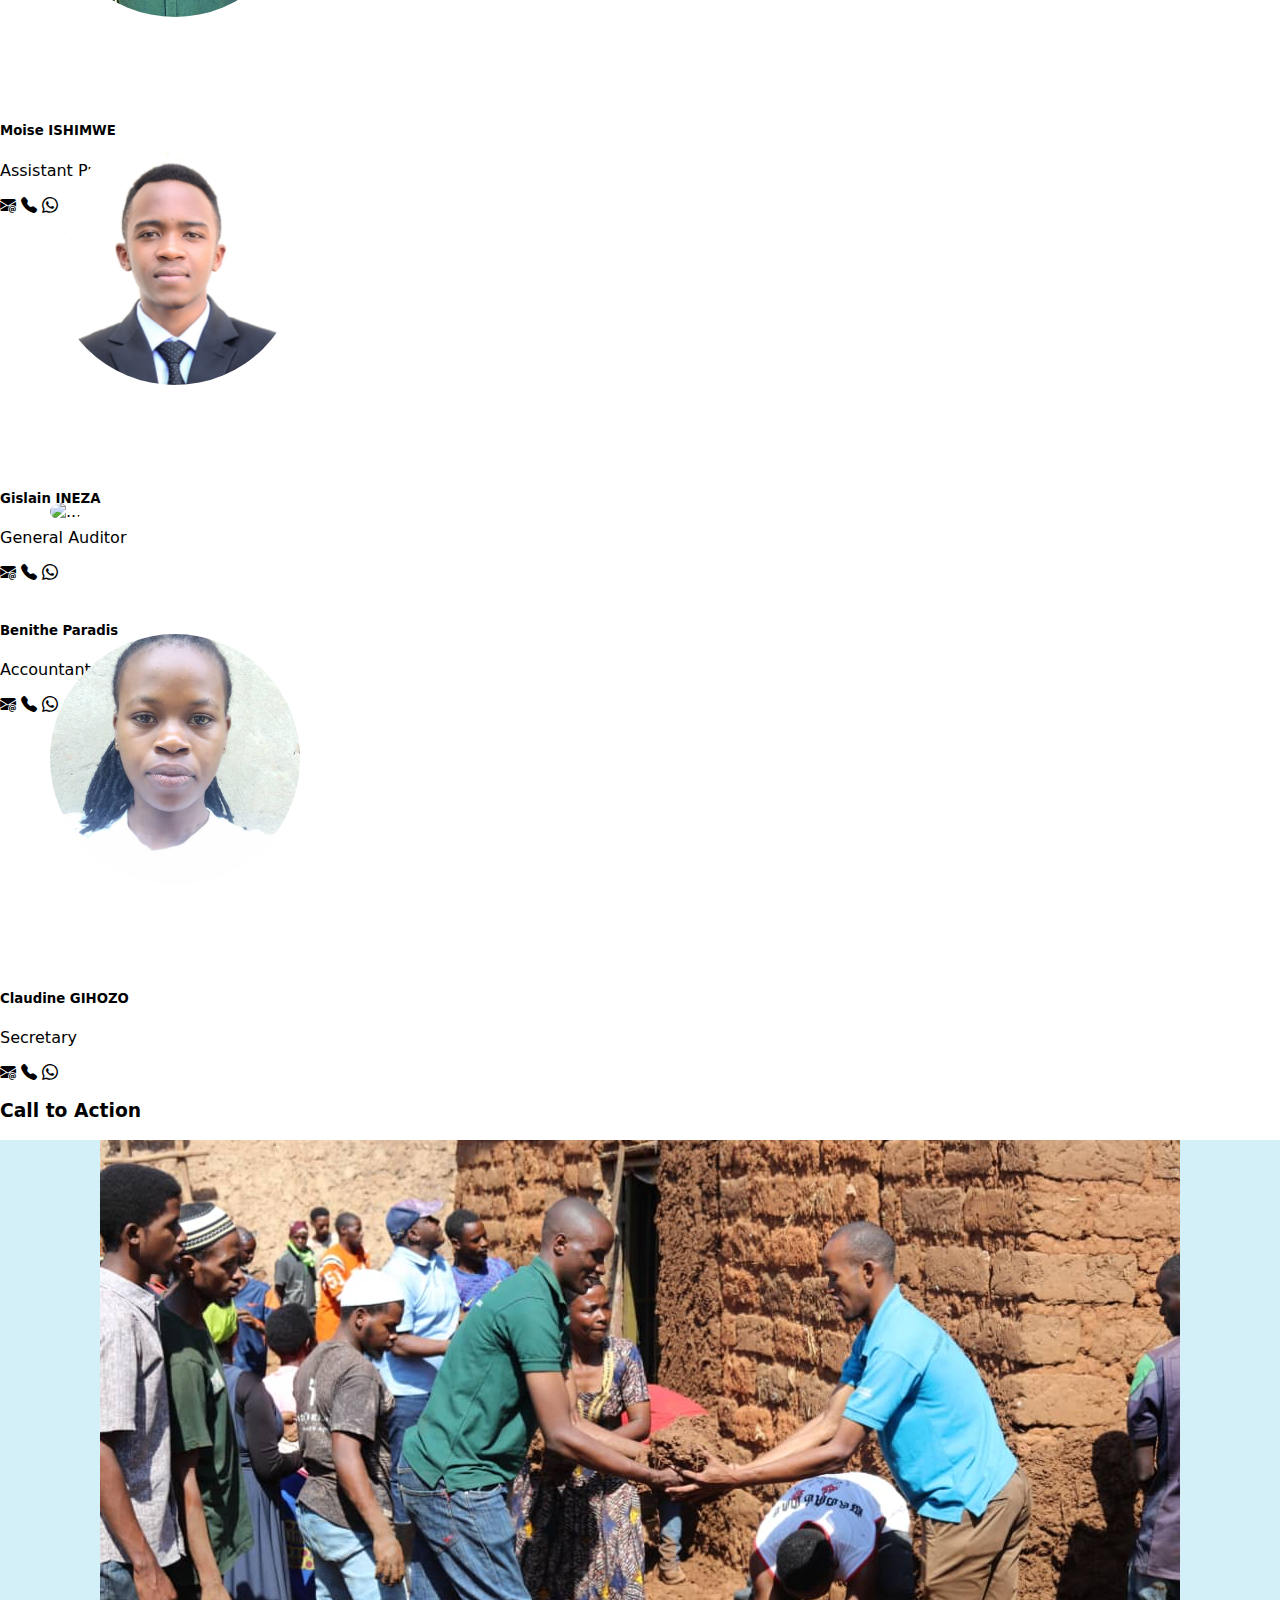
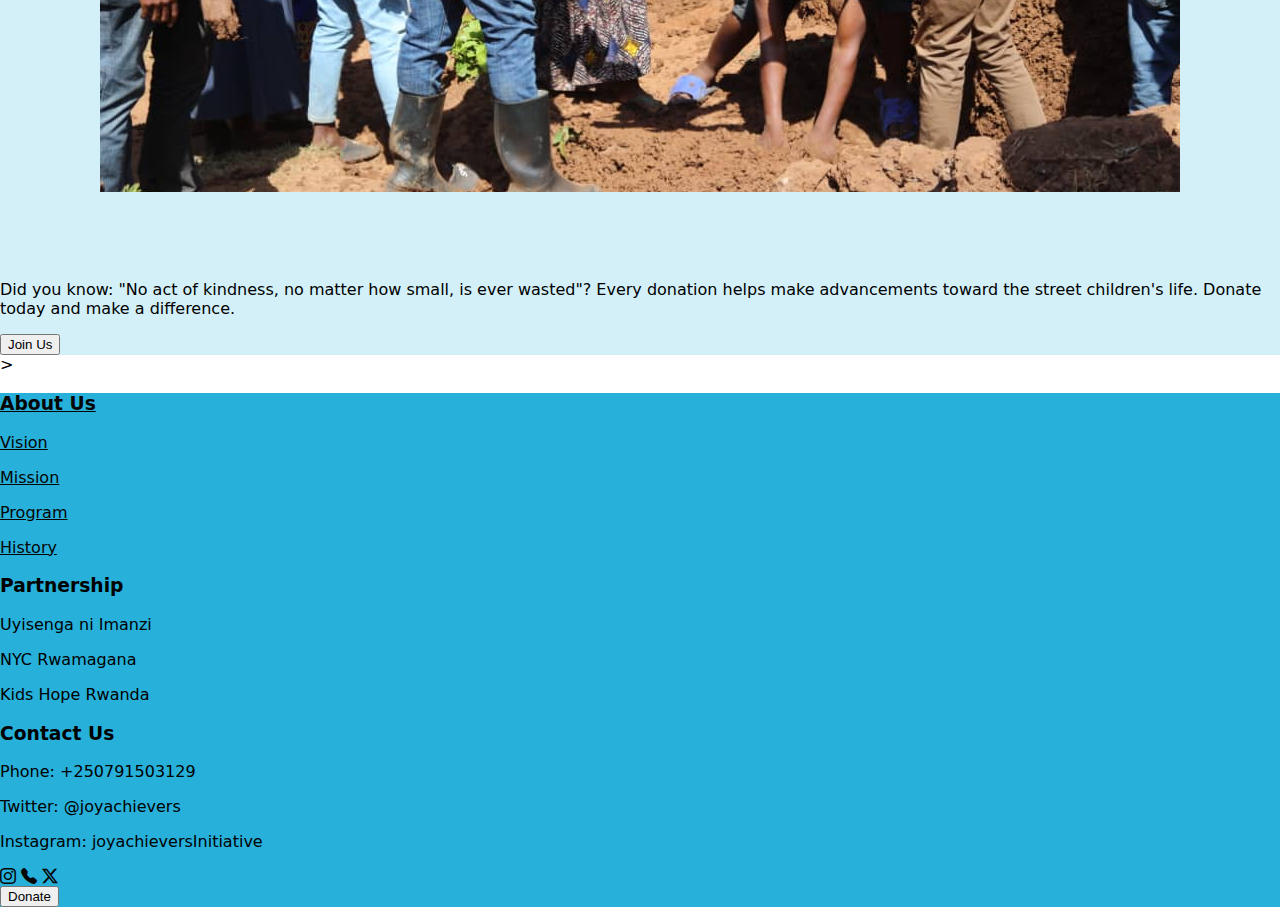
==== commit f30dbe62: "Add few changes for test in about page" ====
--- a/about.html
+++ b/about.html
@@ -8,7 +8,7 @@
 <link rel="stylesheet" href="https://cdn.jsdelivr.net/npm/bootstrap-icons@1.11.3/font/bootstrap-icons.min.css">
 <link href="https://cdn.jsdelivr.net/npm/bootstrap@5.0.2/dist/css/bootstrap.min.css" rel="stylesheet" integrity="sha384-EVSTQN3/azprG1Anm3QDgpJLIm9Nao0Yz1ztcQTwFspd3yD65VohhpuuCOmLASjC" crossorigin="anonymous">
 <script src="https://cdn.jsdelivr.net/npm/bootstrap@5.0.2/dist/js/bootstrap.bundle.min.js" integrity="sha384-MrcW6ZMFYlzcLA8Nl+NtUVF0sA7MsXsP1UyJoMp4YLEuNSfAP+JcXn/tWtIaxVXM" crossorigin="anonymous"></script>
-<link rel="icon" type="image/png" href="../images/favicon-icon.png">
+<link rel="icon" type="image/png" href="/images/favicon-icon.png">
 </head>
 <body>
 
@@ -17,7 +17,7 @@
   <nav class="navbar navbar-expand-lg navbar-light bg-info">
     <div class="container-fluid">
       <a class="navbar-brand" href="#">
-        <img src="/images/jaf_favicon.png" alt="logo" class="d-inline-block align-text-top logo">
+        <img src="/images/favicon-icon.png" alt="logo" class="d-inline-block align-text-top logo">
       </a>
       <button class="navbar-toggler" type="button" data-bs-toggle="collapse" data-bs-target="#navbarNavDropdown" aria-controls="navbarNavDropdown" aria-expanded="false" aria-label="Toggle navigation">
         <span class="navbar-toggler-icon"></span>
@@ -61,14 +61,14 @@
         </div>
         <div class="carousel-inner">
           <div class="carousel-item active caraus-container">
-            <img src="/images/jafbg.jpg" class="d-block w-100 carous-img" alt="...">
+            <img src="images/jafbg.jpg" class="d-block w-100 carous-img" alt="...">
             <div class="carousel-caption d-none d-md-block top-0">
               <h2 class="text-uppercase fs-1 fw-bolder mt-5 py-4">Joy Achievers Initiative</h2>
               <p class="fw-light fs-2">End street life, Every child in a peaceful family.</p>
             </div>
           </div>
           <div class="carousel-item caraus-container">
-            <img src="/images/jaf01.jpg" class="d-block w-100 carous-img" alt="...">
+            <img src="images/jaf01.jpg" class="d-block w-100 carous-img" alt="...">
             <div class="carousel-caption d-none d-md-block top-0 mt-5 fs-2">
               <h5 class="mt-5 fs-1 fw-bold">Together we make an impact</h5>
               <p class="fw-light fs-2">Street children should not be excluded from the rights and values of Rwandan citizens. A child should not grow up on 
@@ -77,7 +77,7 @@
             </div>
           </div>
           <div class="carousel-item caraus-container">
-            <img src="/images/jaf15.jpg" class="d-block w-100 carous-img" alt="...">
+            <img src="images/jaf15.jpg" class="d-block w-100 carous-img" alt="...">
             <div class="carousel-caption d-none d-md-block top-0 fs-2">
               <h2 class="mt-5 py-3 fw-bold fs-1">Values that guide us</h2>
               <div class="row gx-2 fw-light fst-italic">
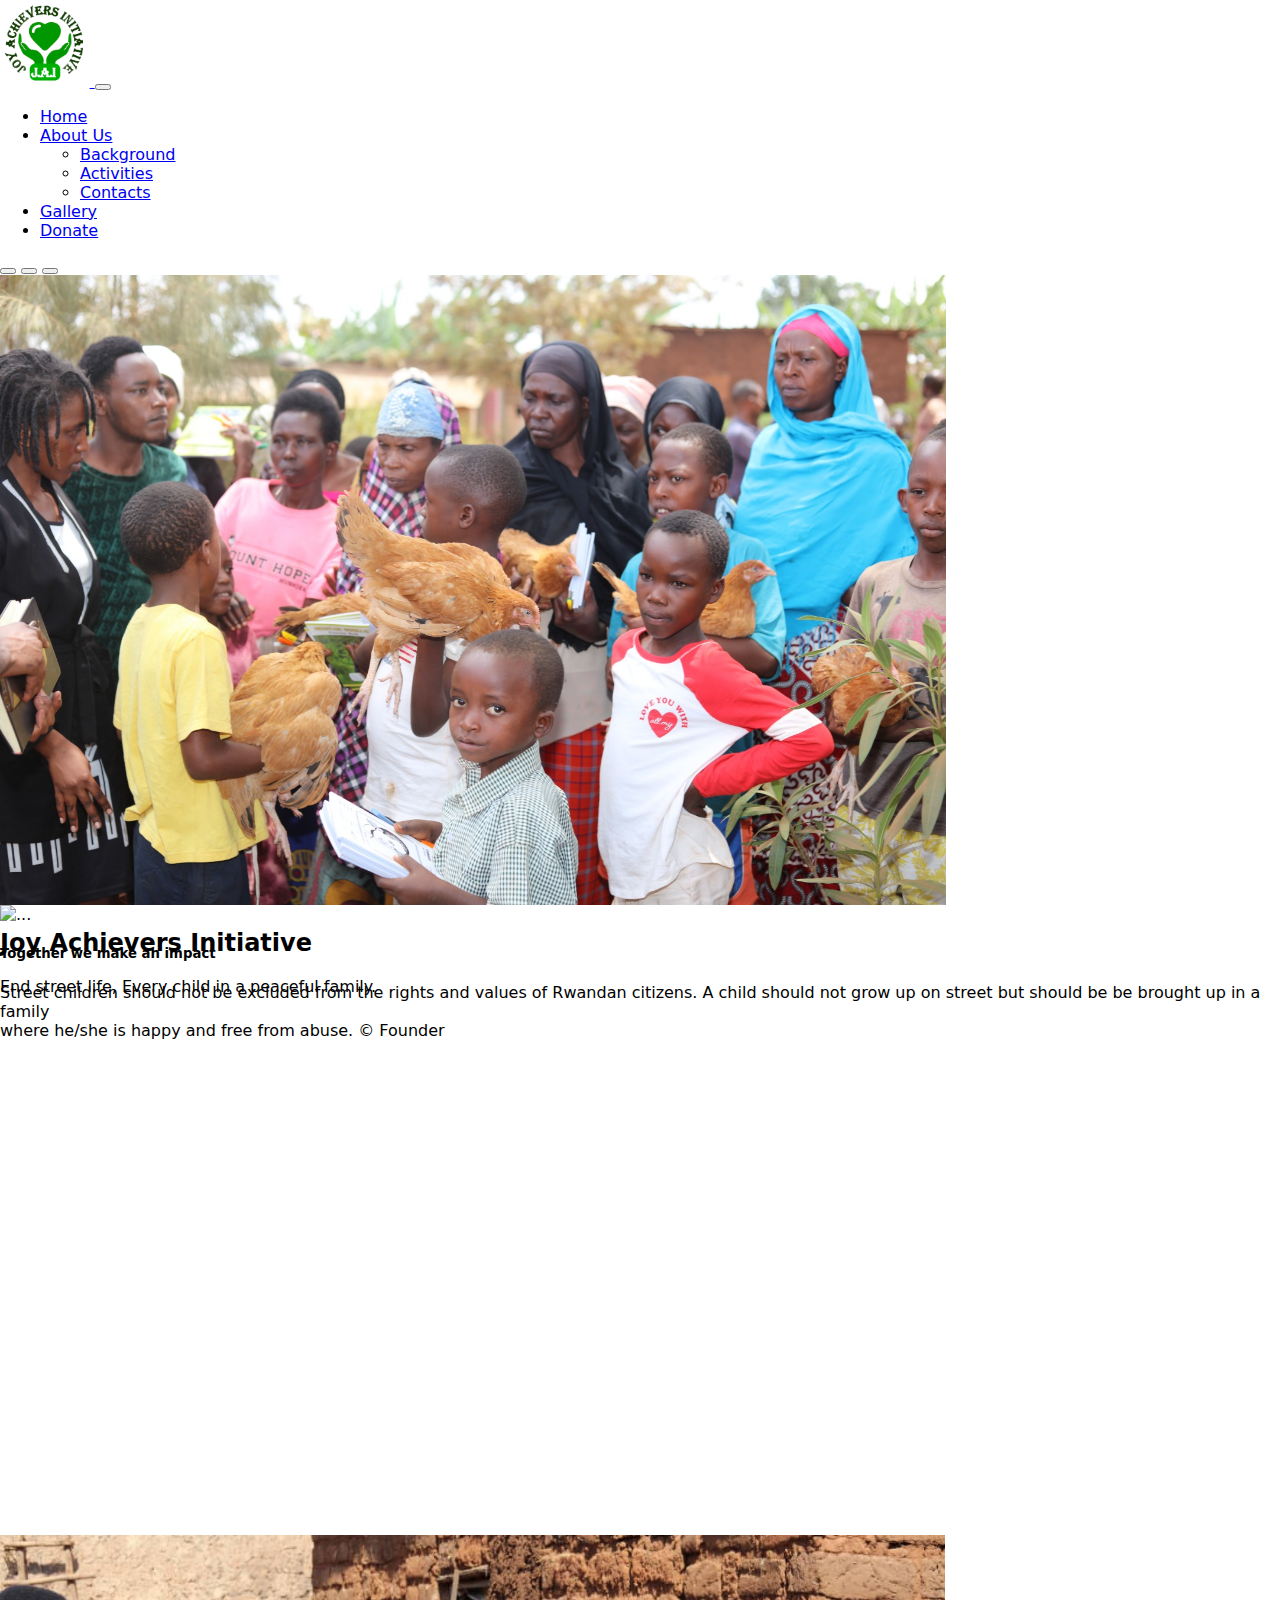
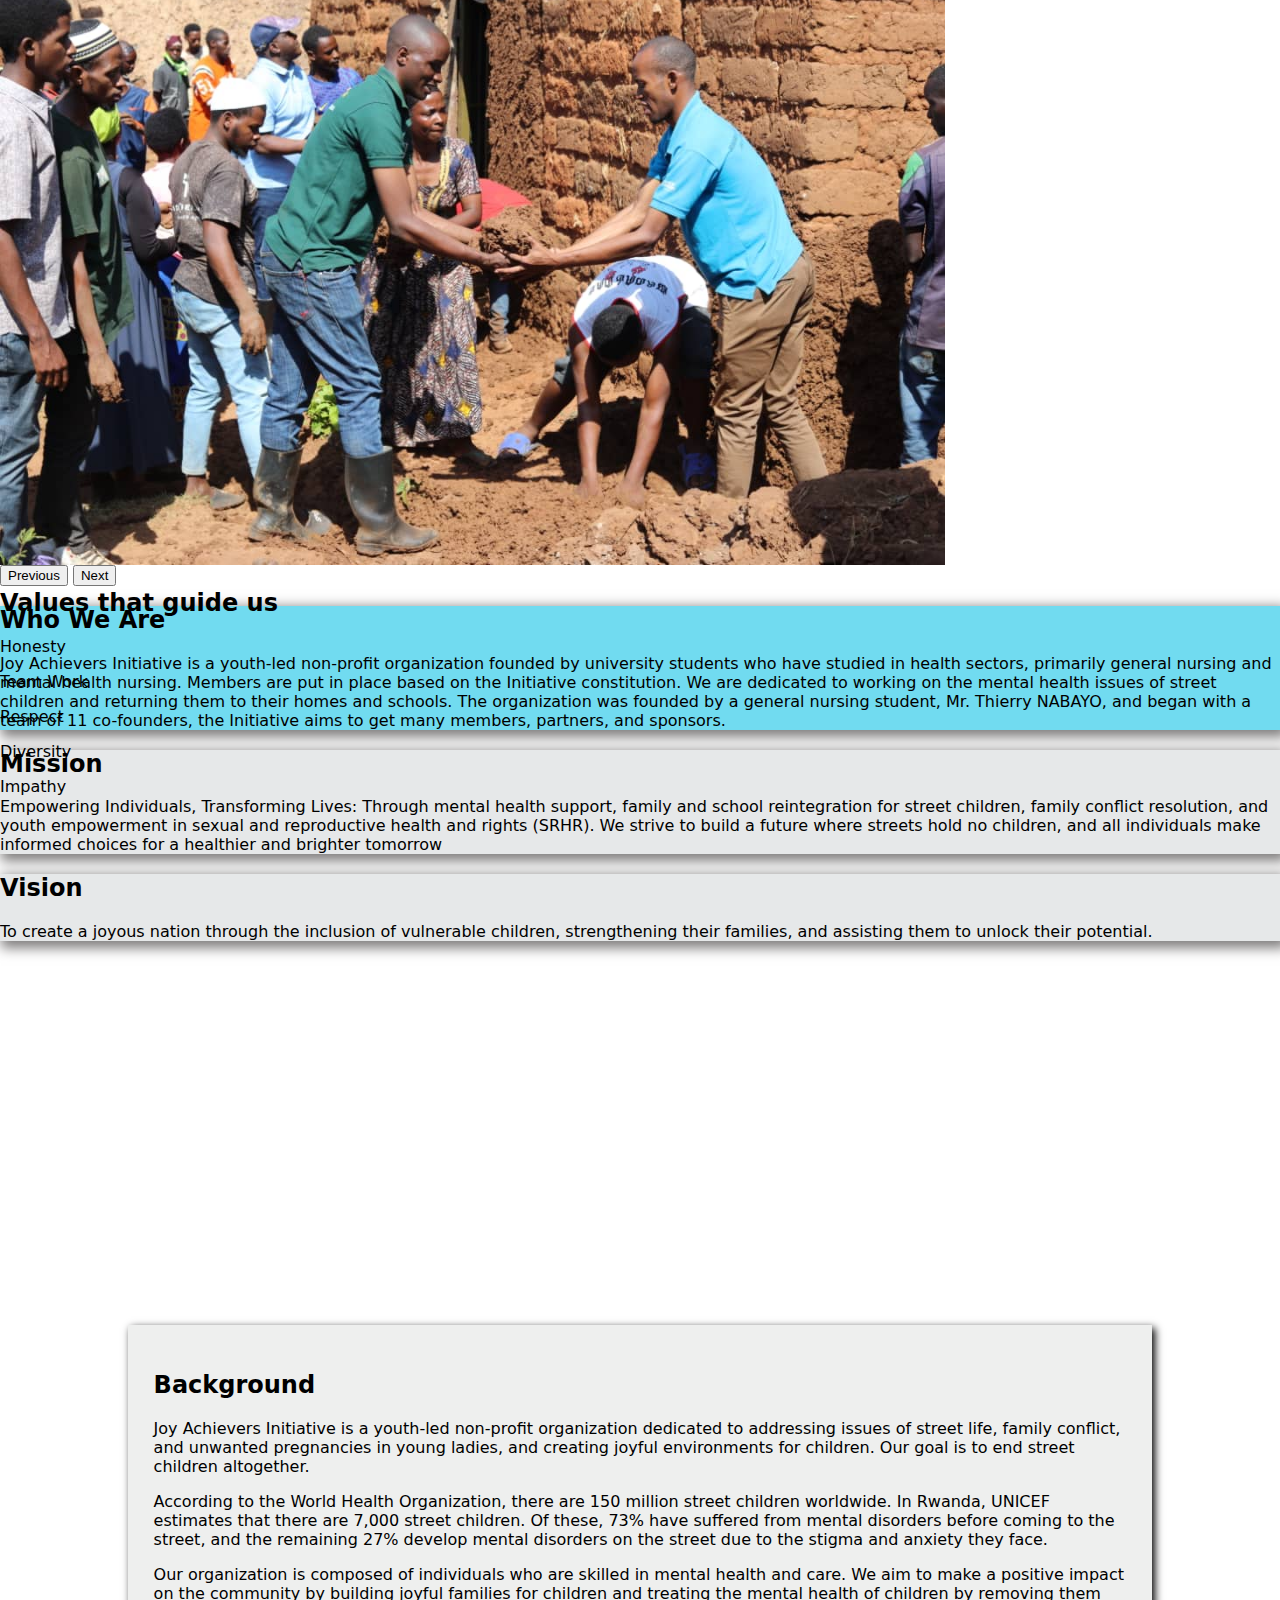
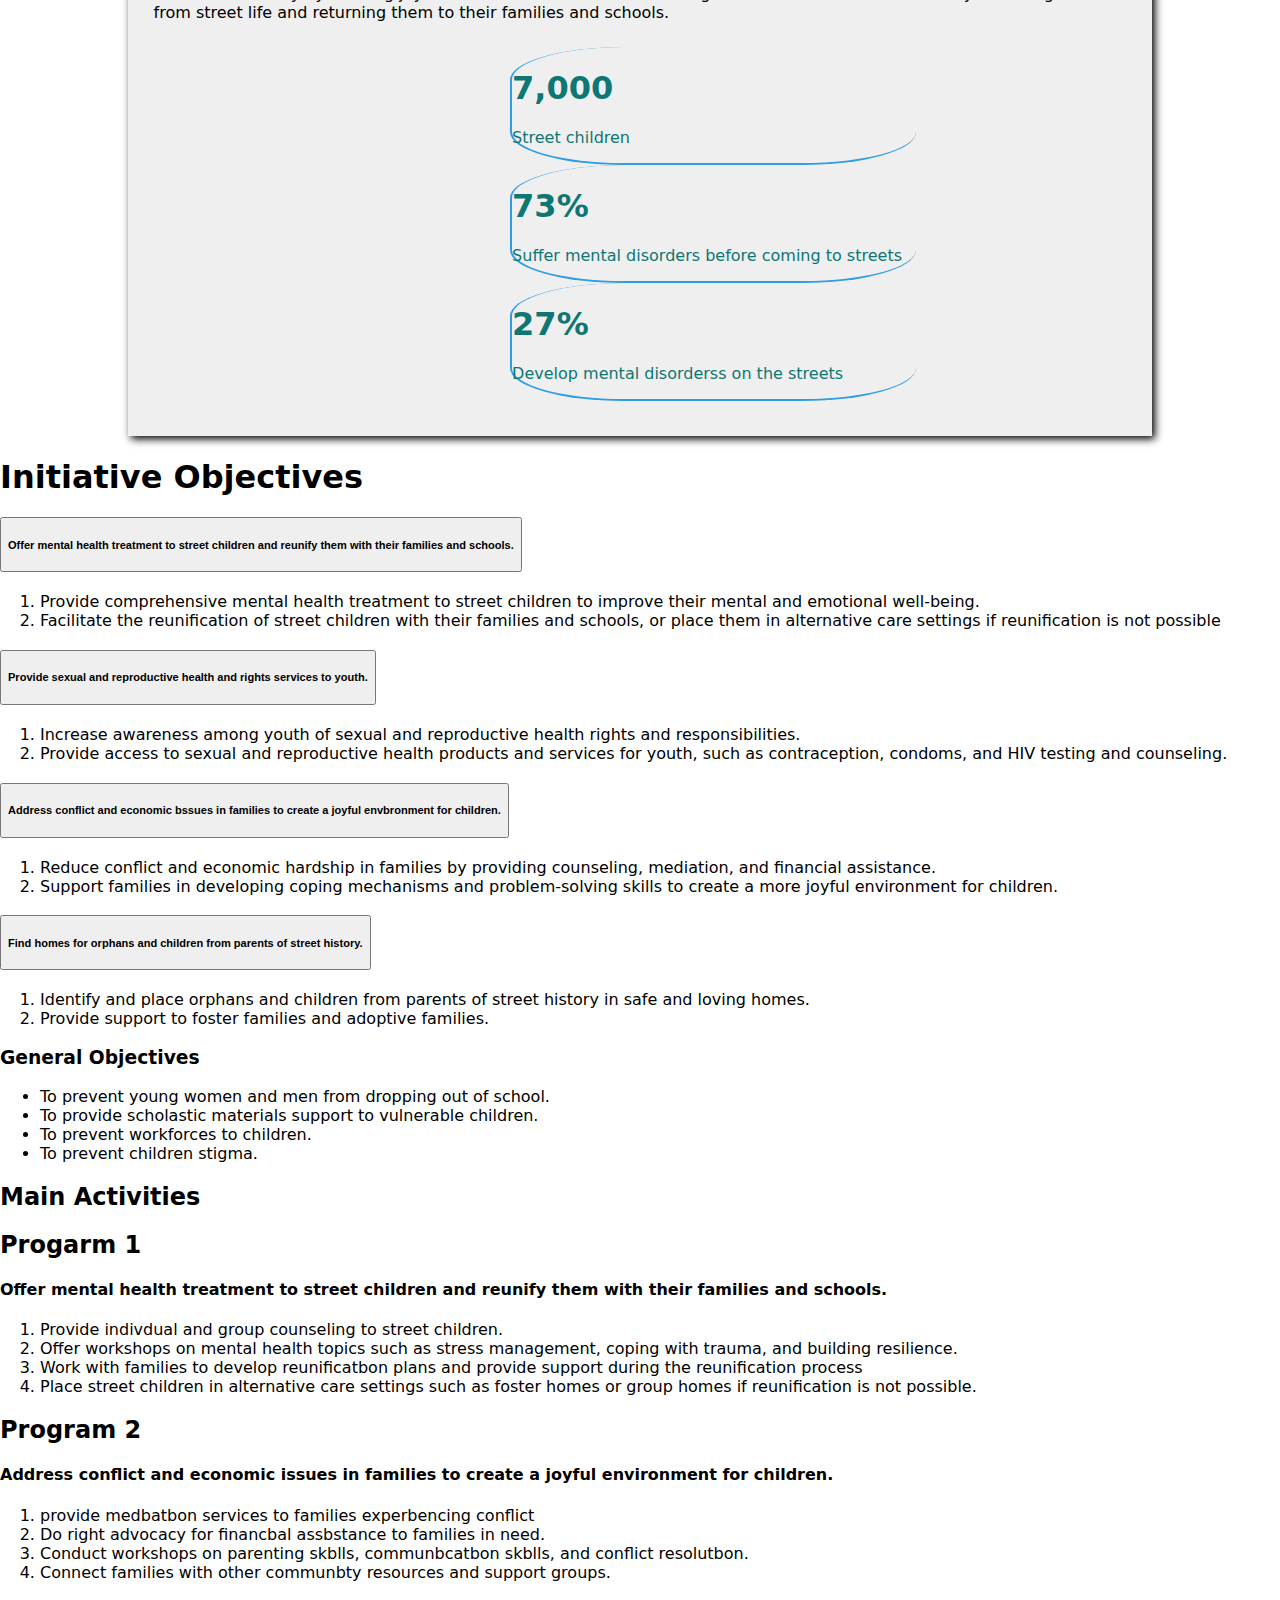
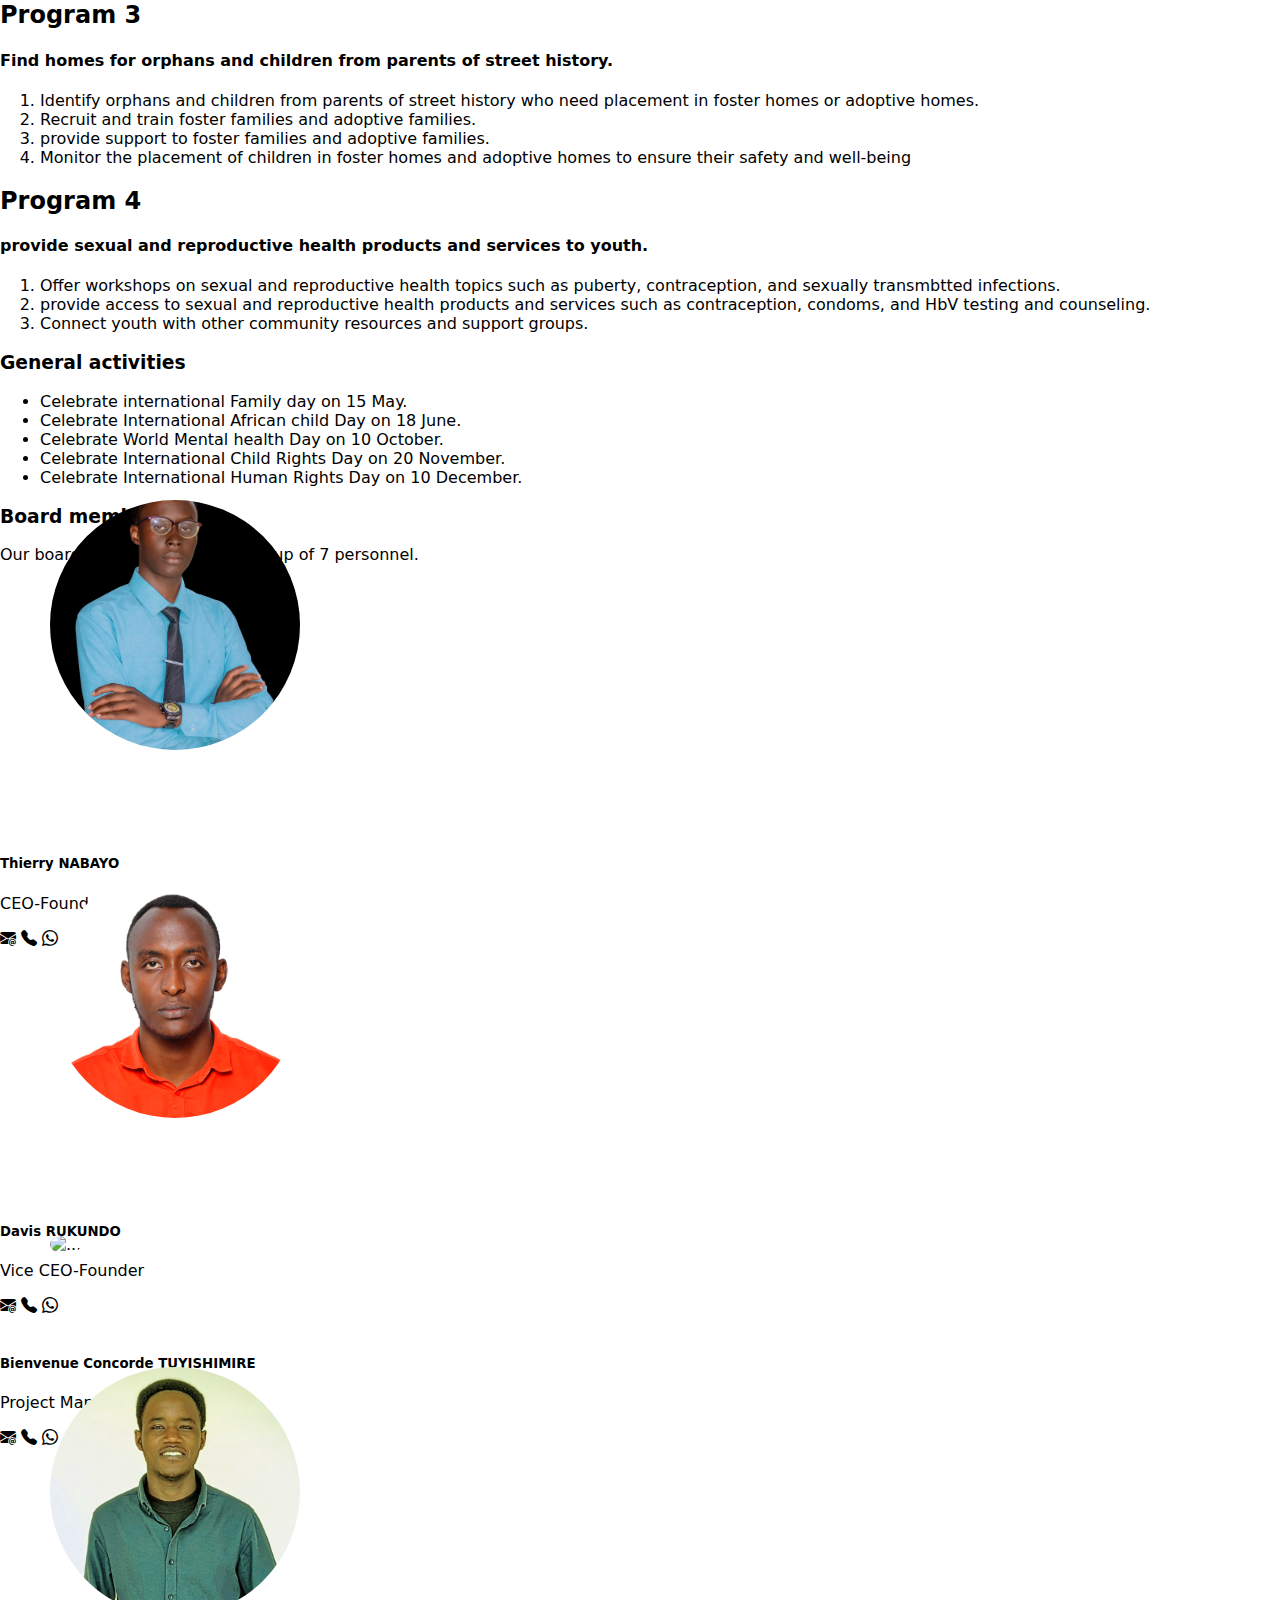
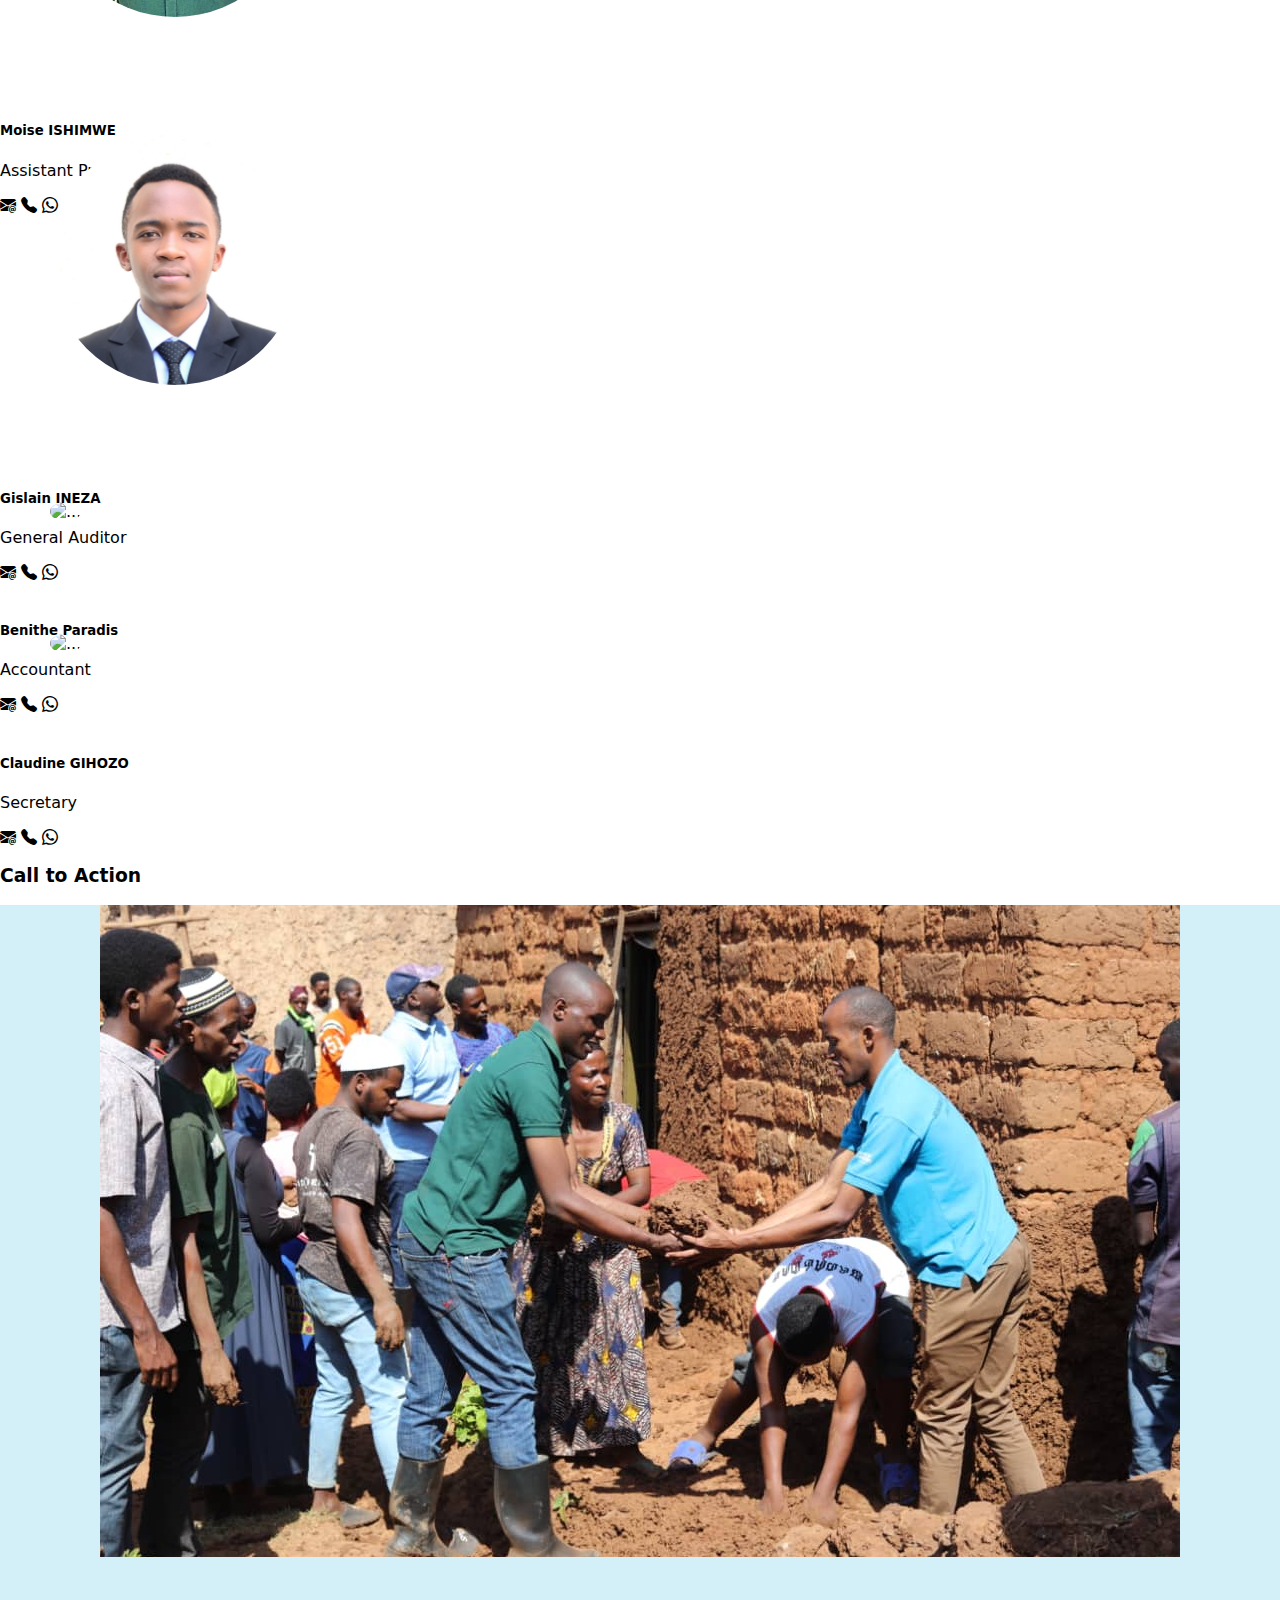
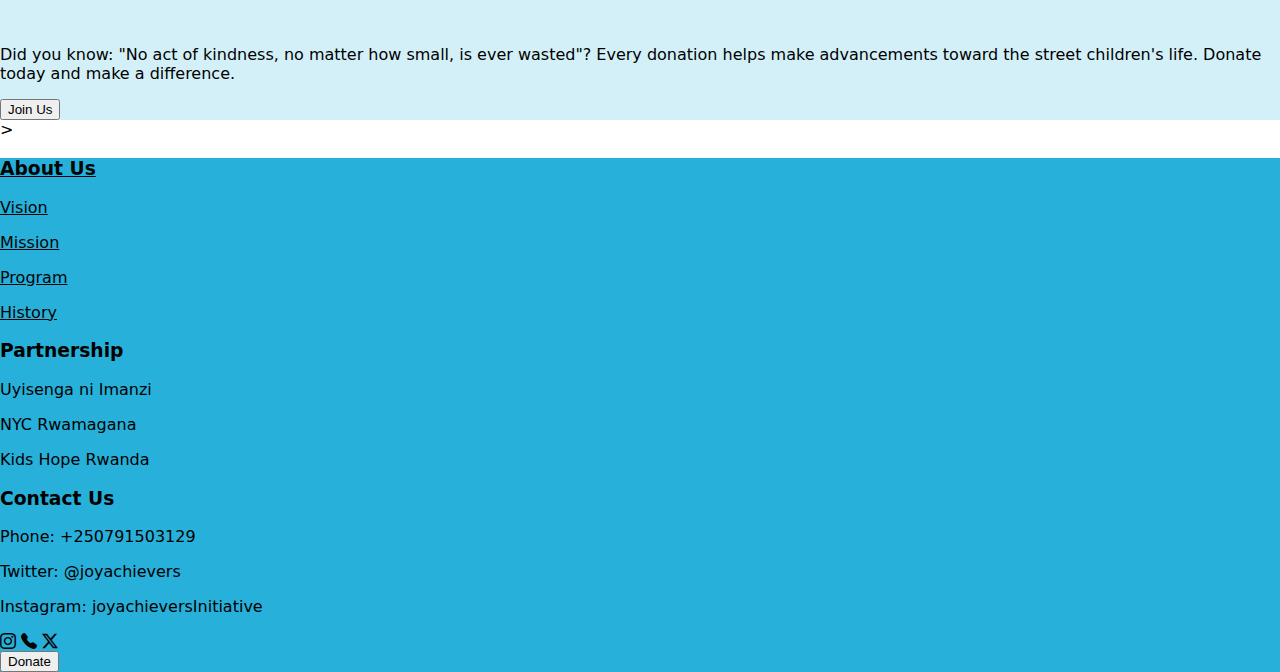
==== commit 681631b2: "Fix file paths in all pages" ====
--- a/about.html
+++ b/about.html
@@ -8,7 +8,7 @@
 <link rel="stylesheet" href="https://cdn.jsdelivr.net/npm/bootstrap-icons@1.11.3/font/bootstrap-icons.min.css">
 <link href="https://cdn.jsdelivr.net/npm/bootstrap@5.0.2/dist/css/bootstrap.min.css" rel="stylesheet" integrity="sha384-EVSTQN3/azprG1Anm3QDgpJLIm9Nao0Yz1ztcQTwFspd3yD65VohhpuuCOmLASjC" crossorigin="anonymous">
 <script src="https://cdn.jsdelivr.net/npm/bootstrap@5.0.2/dist/js/bootstrap.bundle.min.js" integrity="sha384-MrcW6ZMFYlzcLA8Nl+NtUVF0sA7MsXsP1UyJoMp4YLEuNSfAP+JcXn/tWtIaxVXM" crossorigin="anonymous"></script>
-<link rel="icon" type="image/png" href="/images/favicon-icon.png">
+<link rel="icon" type="image/png" href="images//favicon-icon.png">
 </head>
 <body>
 
@@ -17,7 +17,7 @@
   <nav class="navbar navbar-expand-lg navbar-light bg-info">
     <div class="container-fluid">
       <a class="navbar-brand" href="#">
-        <img src="/images/favicon-icon.png" alt="logo" class="d-inline-block align-text-top logo">
+        <img src="images//favicon-icon.png" alt="logo" class="d-inline-block align-text-top logo">
       </a>
       <button class="navbar-toggler" type="button" data-bs-toggle="collapse" data-bs-target="#navbarNavDropdown" aria-controls="navbarNavDropdown" aria-expanded="false" aria-label="Toggle navigation">
         <span class="navbar-toggler-icon"></span>
@@ -345,7 +345,7 @@
   <div class="row row-cols-1 row-cols-md-3 g-4 py-5 mt-5">
     <div class="col">
       <div class="card h-100">
-        <img src="/images/jafThierry.jpg" class="card-img-top rounded-circle" alt="...">
+        <img src="images/jafThierry.jpg" class="card-img-top rounded-circle" alt="...">
         <div class="card-body">
           <h5 class="card-title">Thierry NABAYO</h5>
           <p class="card-text text-muted"> CEO-Founder</p>
@@ -359,7 +359,7 @@
     </div>
     <div class="col">
       <div class="card h-100">
-        <img src="/images/_MG_8944%20-%20davis%20rukundo.JPG" class="card-img-top rounded-circle" alt="...">
+        <img src="images/_MG_8944%20-%20davis%20rukundo.JPG" class="card-img-top rounded-circle" alt="...">
         <div class="card-body">
           <h5 class="card-title">Davis RUKUNDO</h5>
           <p class="card-text text-muted">Vice CEO-Founder</p>
@@ -373,7 +373,7 @@
     </div>
     <div class="col">
       <div class="card h-100">
-        <img src="/images/jaft1.jpg" class="card-img-top rounded-circle" alt="...">
+        <img src="images/jaft1.jpg" class="card-img-top rounded-circle" alt="...">
         <div class="card-body">
           <h5 class="card-title">Bienvenue Concorde TUYISHIMIRE</h5>
           <p class="card-text text-muted">Project Manager</p>
@@ -390,7 +390,7 @@
   <div class="row row-cols-1 row-cols-md-3 g-4 py-5 mt-5">
     <div class="col">
       <div class="card h-100">
-        <img src="/images/jaft2.jpg" class="card-img-top rounded-circle" alt="...">
+        <img src="images/jaft2.jpg" class="card-img-top rounded-circle" alt="...">
         <div class="card-body">
           <h5 class="card-title">Moise ISHIMWE</h5>
           <p class="card-text text-muted">Assistant Project Manger</p>
@@ -404,7 +404,7 @@
     </div>
     <div class="col">
       <div class="card h-100">
-        <img src="/images/jaft3.jpg" class="card-img-top rounded-circle" alt="...">
+        <img src="images/jaft3.jpg" class="card-img-top rounded-circle" alt="...">
         <div class="card-body">
           <h5 class="card-title">Gislain INEZA</h5>
           <p class="card-text text-muted">General Auditor</p>
@@ -418,7 +418,7 @@
     </div>
     <div class="col">
       <div class="card h-100">
-        <img src="../images/BVN_4172%20-%20Benithe Paradise.jpg" class="card-img-top rounded-circle" alt="...">
+        <img src="..images/BVN_4172%20-%20Benithe Paradise.jpg" class="card-img-top rounded-circle" alt="...">
         <div class="card-body">
           <h5 class="card-title">Benithe Paradis</h5>
           <p class="card-text text-muted">Accountant</p>
@@ -434,7 +434,7 @@
   <div class="row row-cols-1 row-cols-md-3 py-5 px-5 mt-5">
     <div class="col">
       <div class="card h-100">
-        <img src="../images/IMG-20240210-WA0005%20-%20Claudine%20Ikuzwe%20Gihozo%20Marie.jpg" class="card-img-top rounded-circle" alt="...">
+        <img src="..images/IMG-20240210-WA0005%20-%20Claudine%20Ikuzwe%20Gihozo%20Marie.jpg" class="card-img-top rounded-circle" alt="...">
         <div class="card-body">
           <h5 class="card-title">Claudine GIHOZO</h5>
           <p class="card-text text-muted">Secretary</p>
@@ -454,11 +454,11 @@
   <h3 class="text-center pt-5 mt-5 pb-3 mb-2">Call to Action</h3>
   <div class="call-to-action">
        <div>
-        <img src="/images/jaf15.jpg" class="ms-0" alt="">
+        <img src="images/jaf15.jpg" class="ms-0" alt="">
        </div>
        <div class="text-center py-3">
         <p class="px-3 fs-4 fst-italic">Did you know: "No act of kindness, no matter how small, is ever wasted"? Every donation helps make advancements toward the street children's life. Donate today and make a difference.</p>
-          <a href="./join-us.html">
+          <a href="join-us.html">
             <button type="button" class="btn btn-primary btn-lg">Join Us</button></a>
         </div>
   </div>
@@ -471,10 +471,10 @@
       <div class="col" id="about-us">
         <h3><a class="text-decoration-none fs-3" href="about.html">About Us</a></h3>
         <div>
-          <p><a class="text-decoration-none fs-6 fw-light" href="/about.html#vision">Vision</a></p>
-          <p><a class="text-decoration-none fs-6 fw-light" href="/about.html#mission">Mission</a></p>
-          <p><a class="text-decoration-none fs-6 fw-light" href="/about.html#program">Program</a></p>
-          <p><a class="text-decoration-none fs-6 fw-light" href="/about.html#background">History</a></p>
+          <p><a class="text-decoration-none fs-6 fw-light" href="about.html#vision">Vision</a></p>
+          <p><a class="text-decoration-none fs-6 fw-light" href="about.html#mission">Mission</a></p>
+          <p><a class="text-decoration-none fs-6 fw-light" href="about.html#program">Program</a></p>
+          <p><a class="text-decoration-none fs-6 fw-light" href="about.html#background">History</a></p>
         </div>
       </div>
       <div class="col">
--- a/Styles/about.css
+++ b/Styles/about.css
@@ -77,8 +77,7 @@
 
 
 /* Main section styles */
-.main {
-}
+
 
 
   .background-container {
@@ -134,7 +133,6 @@
   display: flex;
   flex-wrap: wrap;
   background-color: rgb(145, 218, 240, 0.4);
-  margin: ;
   justify-content: space-evenly;
 }
 
@@ -147,10 +145,6 @@
 
 /* Footer styles */
 
-
-#about-us {
- 
-}
 
 footer{
   background-color: rgb(39, 176, 218);
@@ -166,8 +160,8 @@
   cursor: pointer;
 }
 
-@media screen() {
+/* @media screen() {
   
-}
+} */
 
 
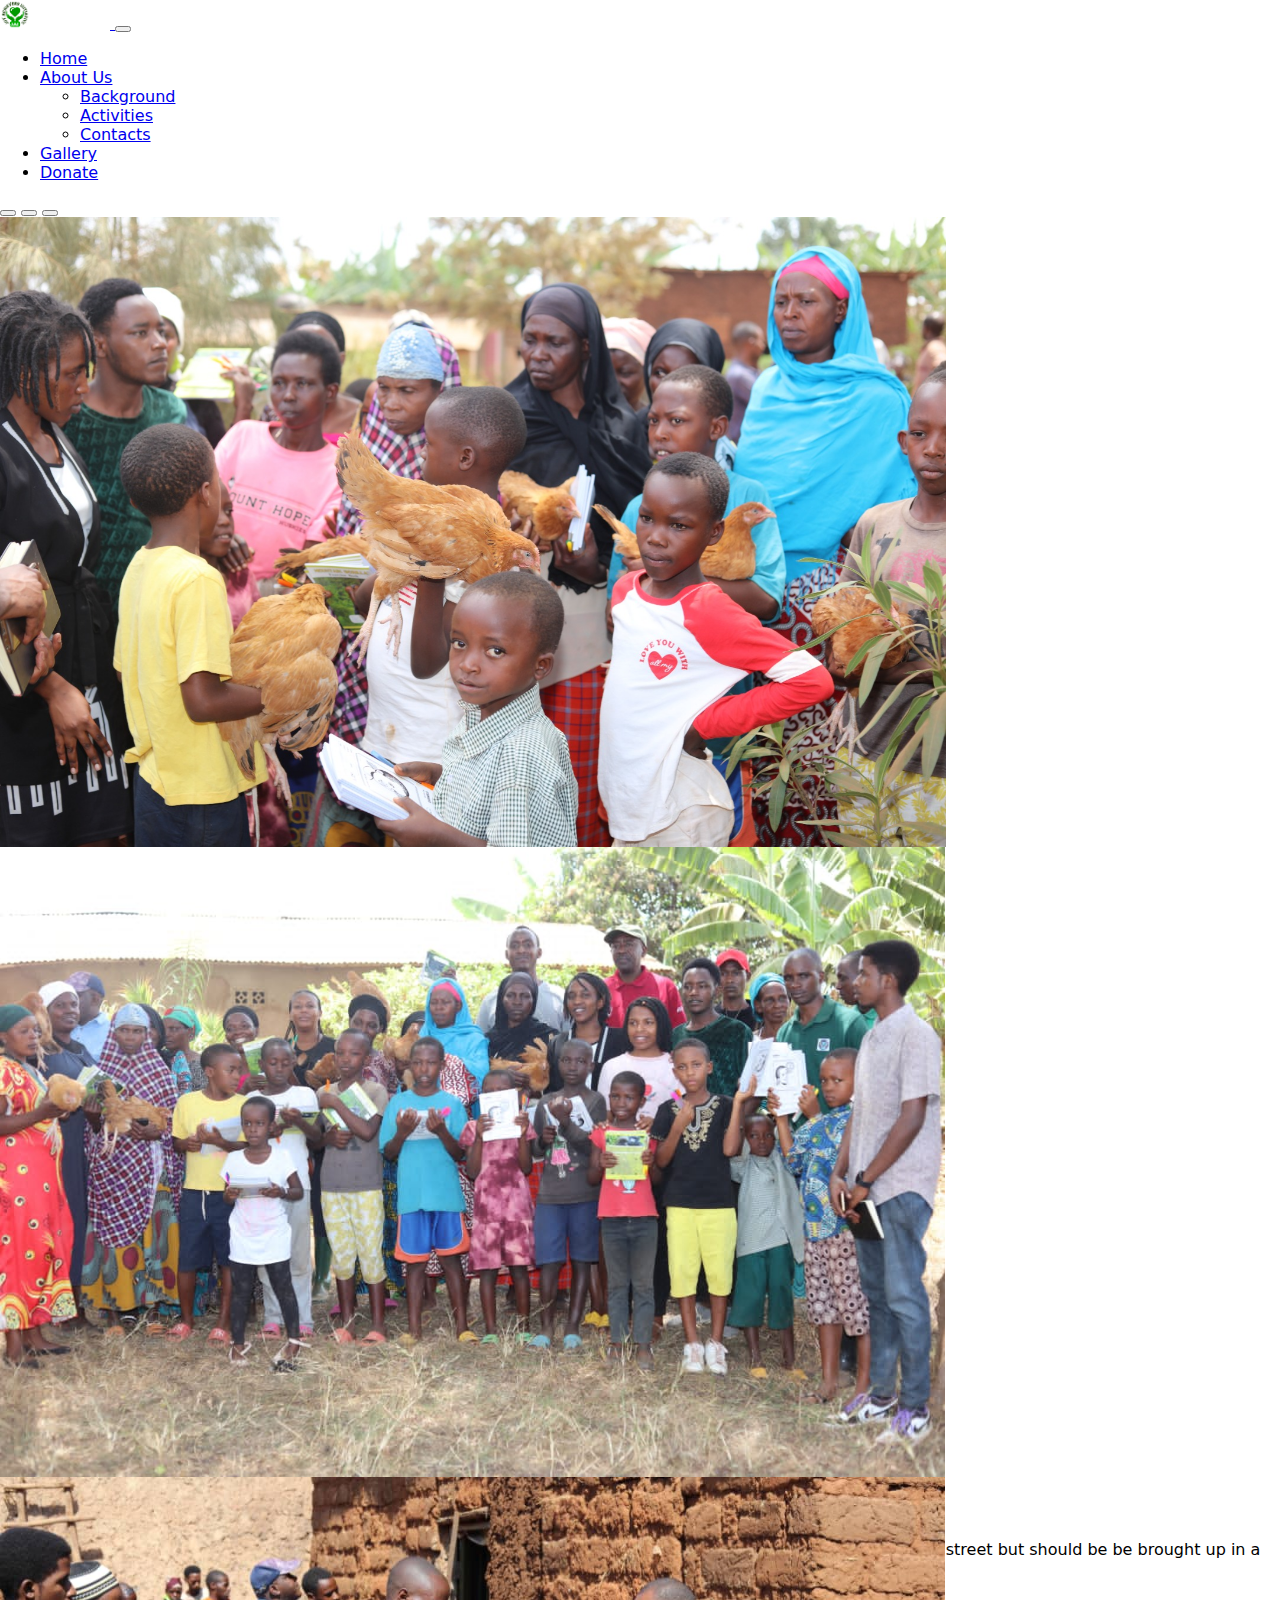
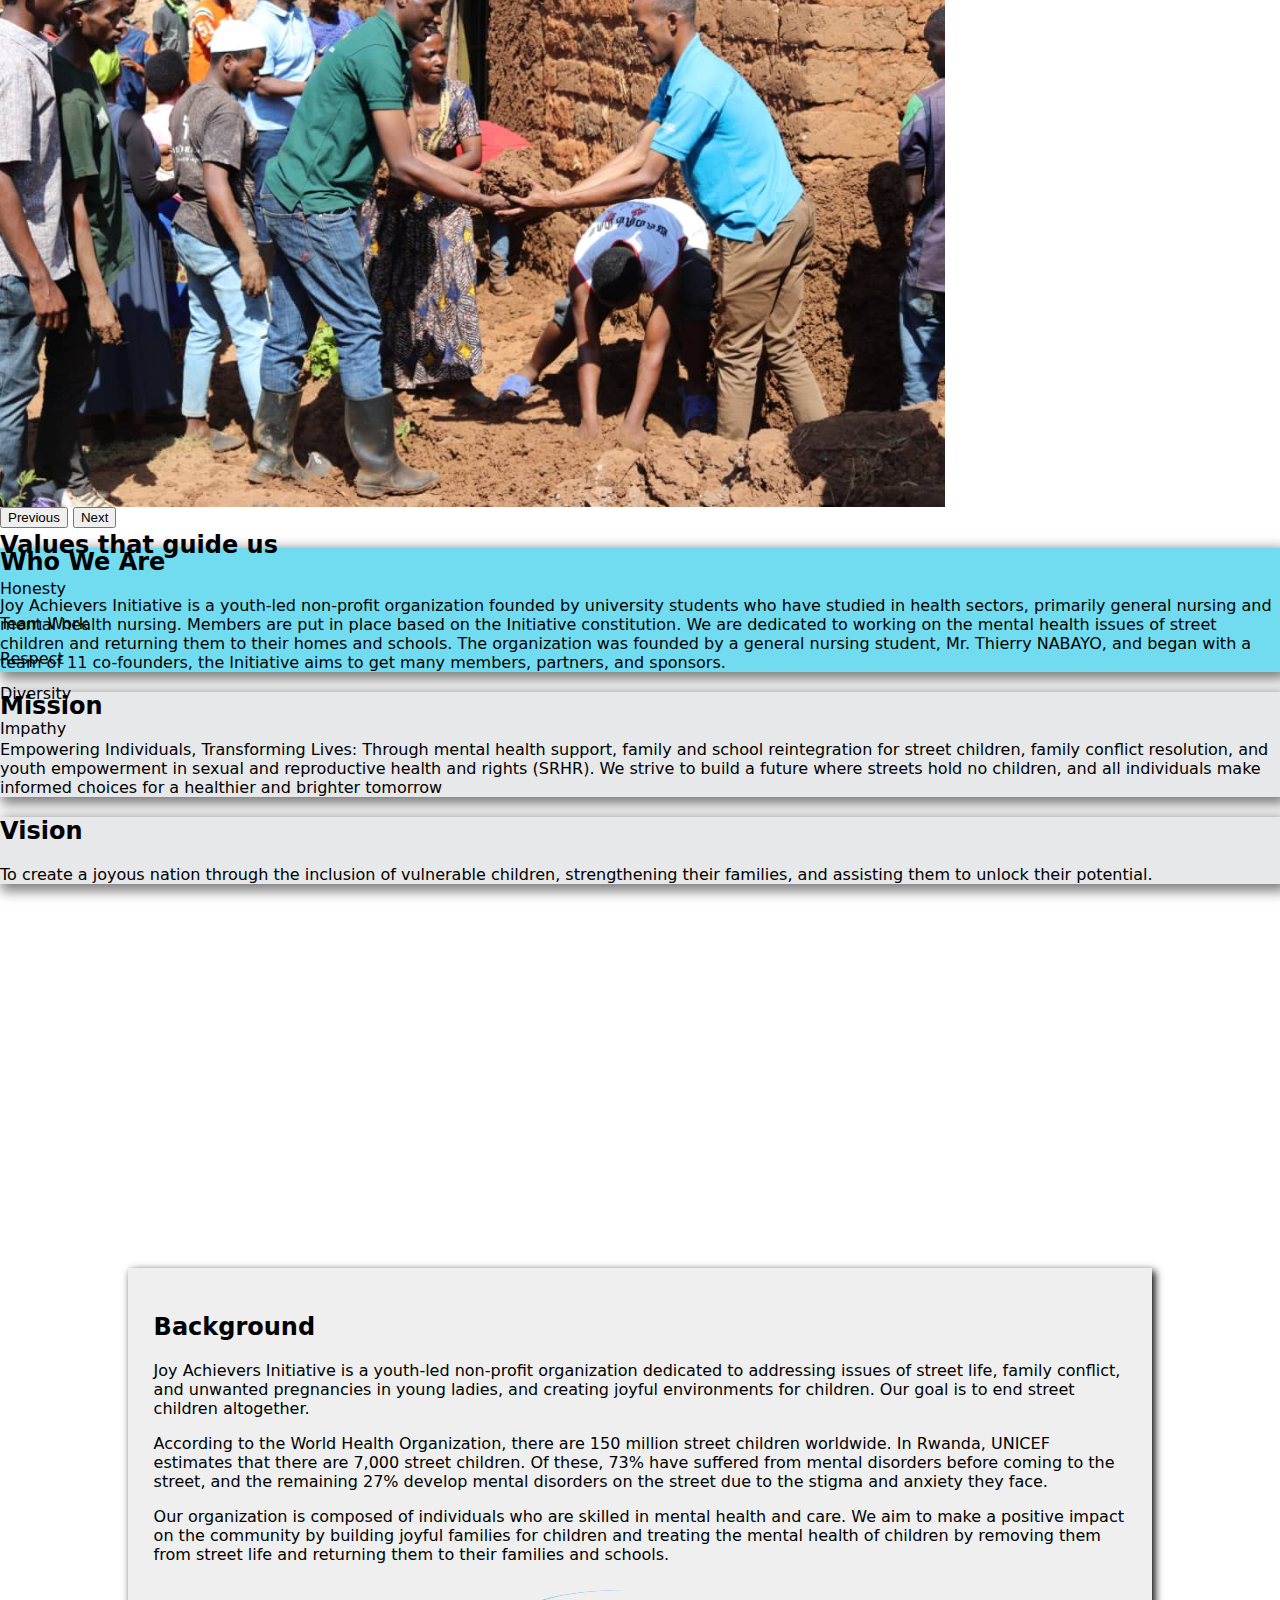
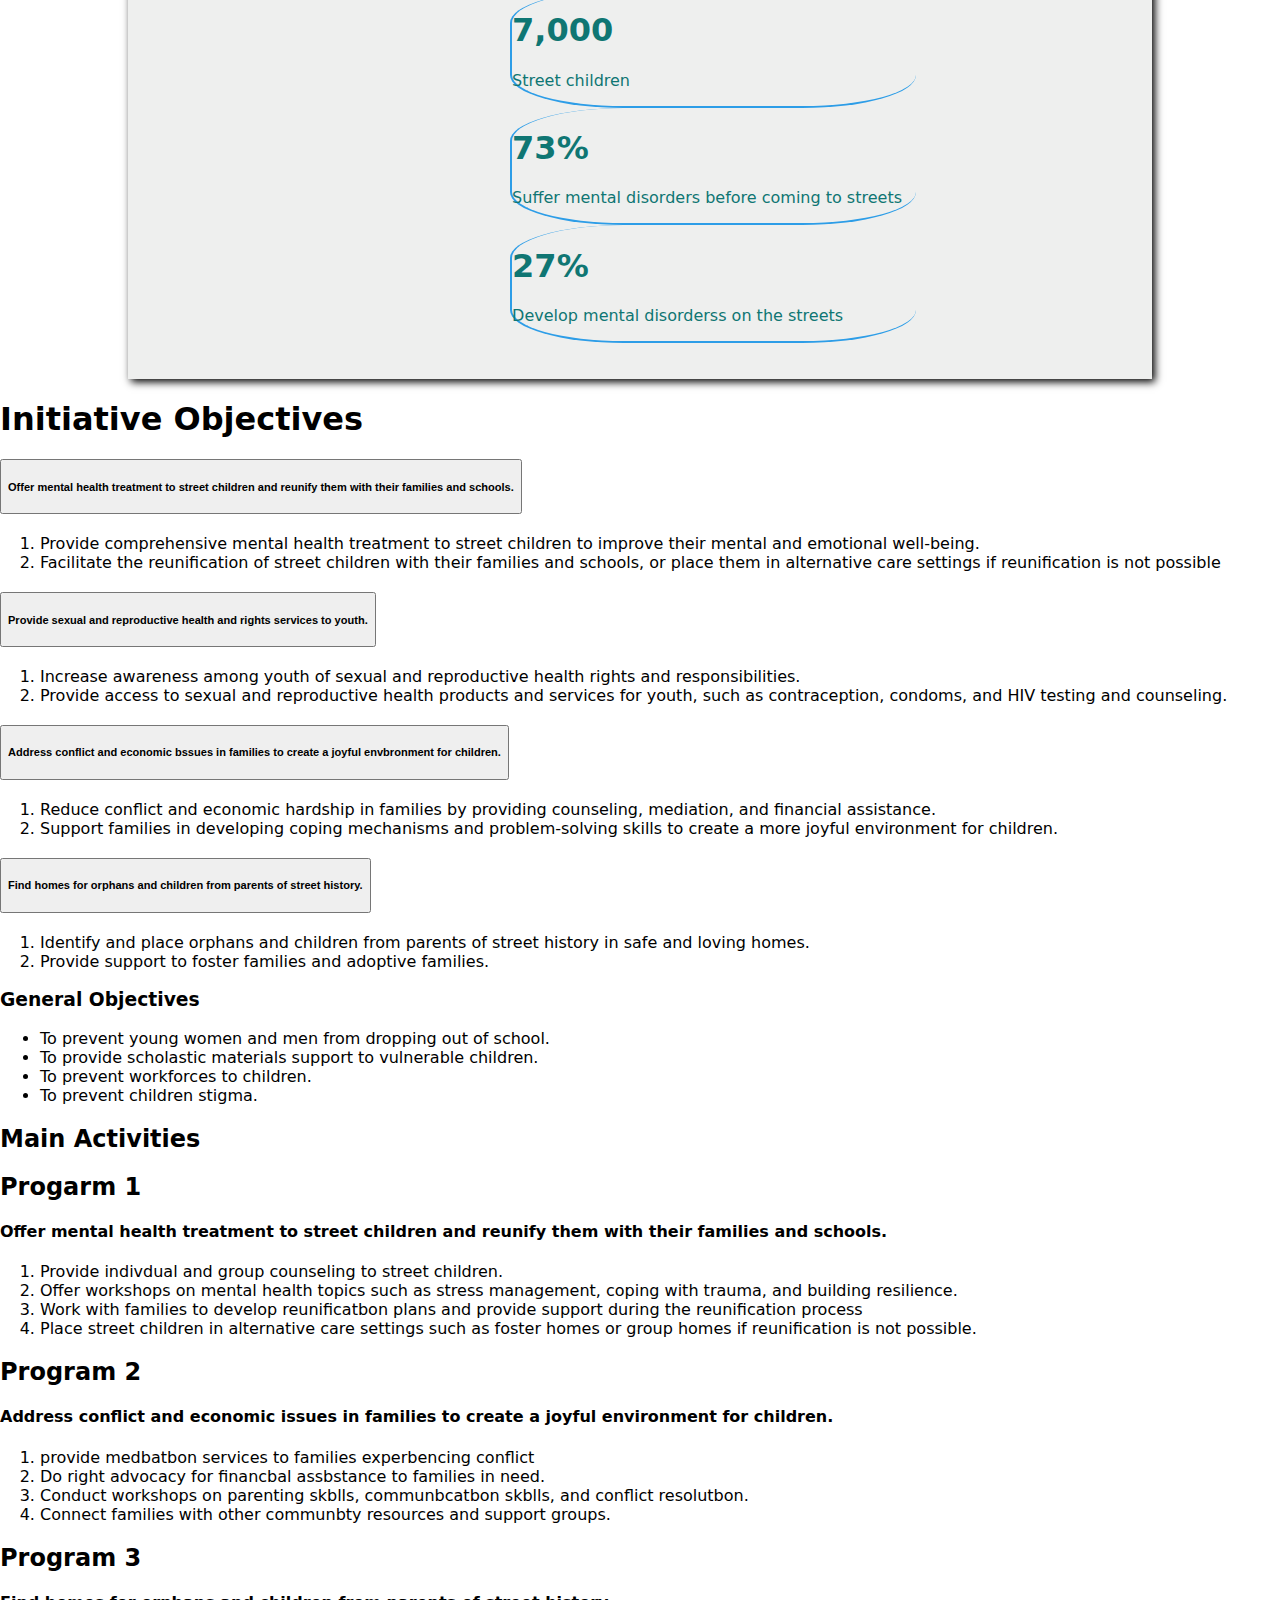
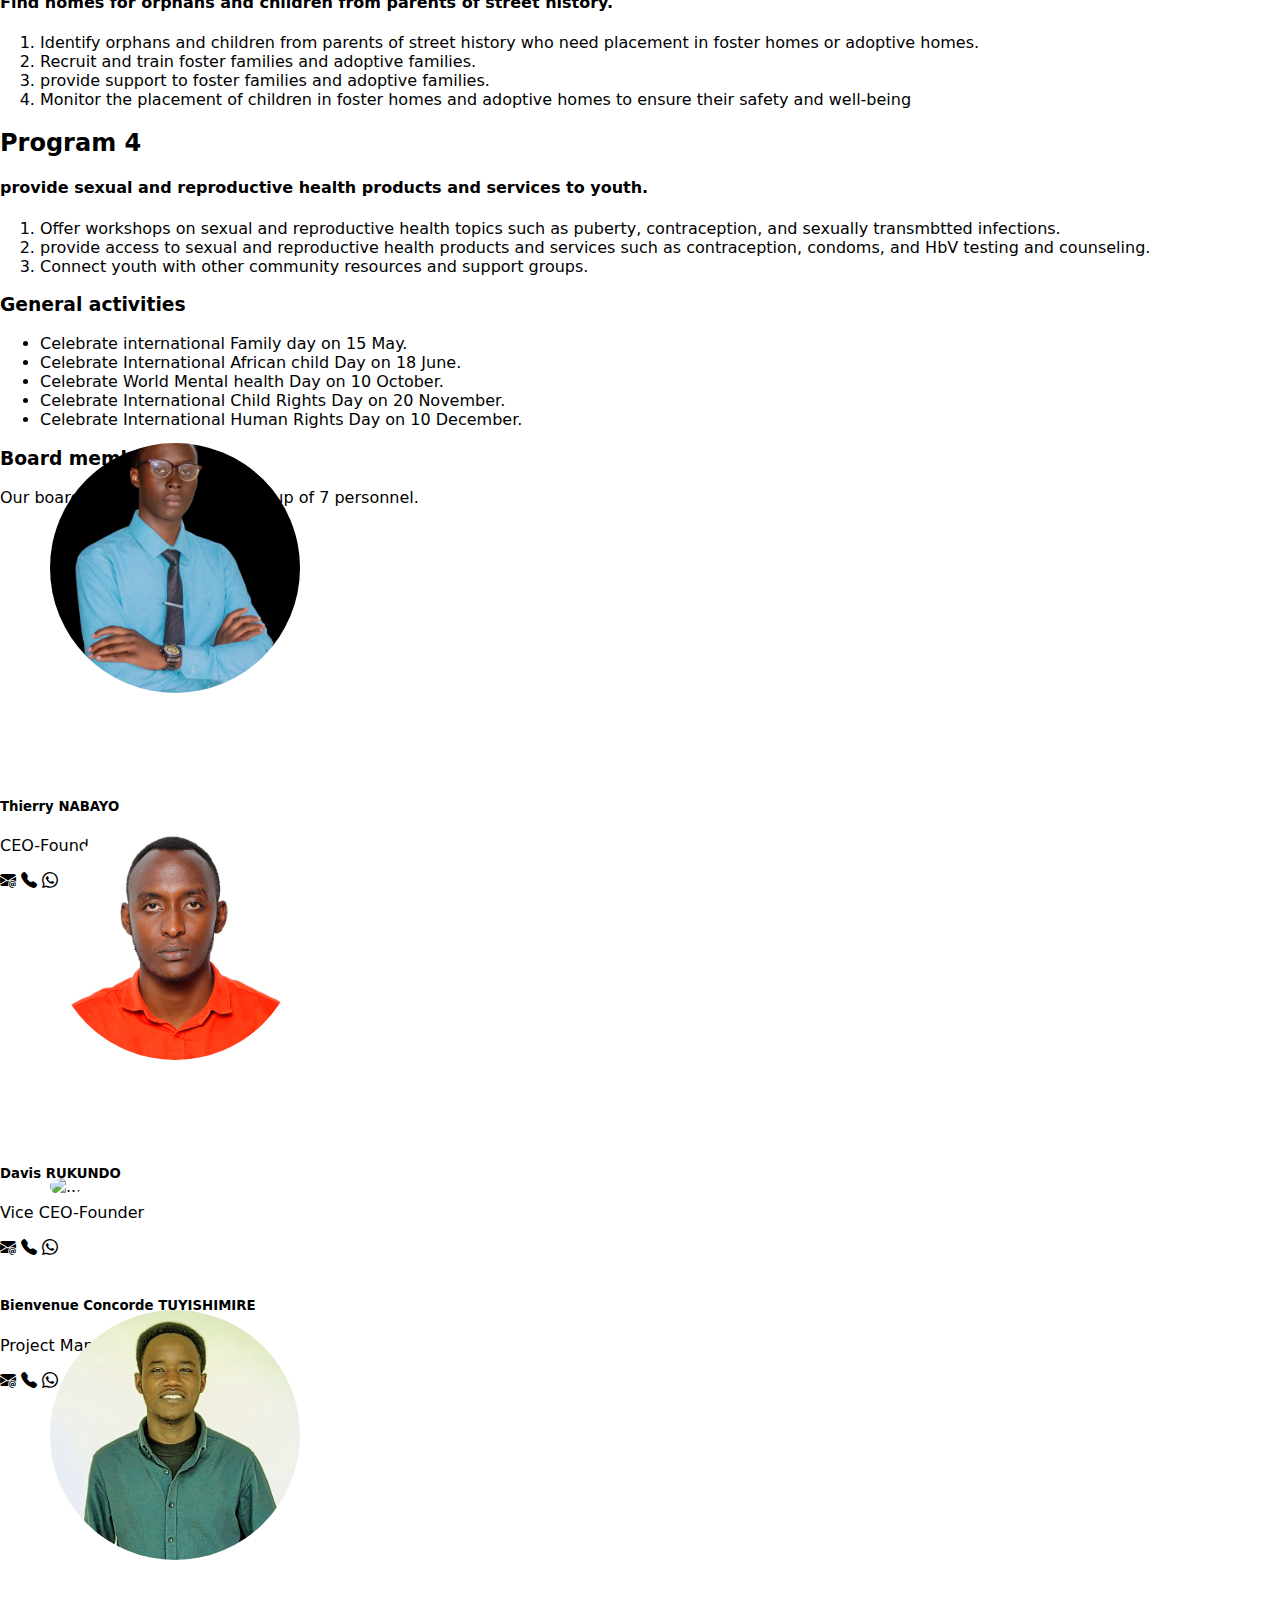
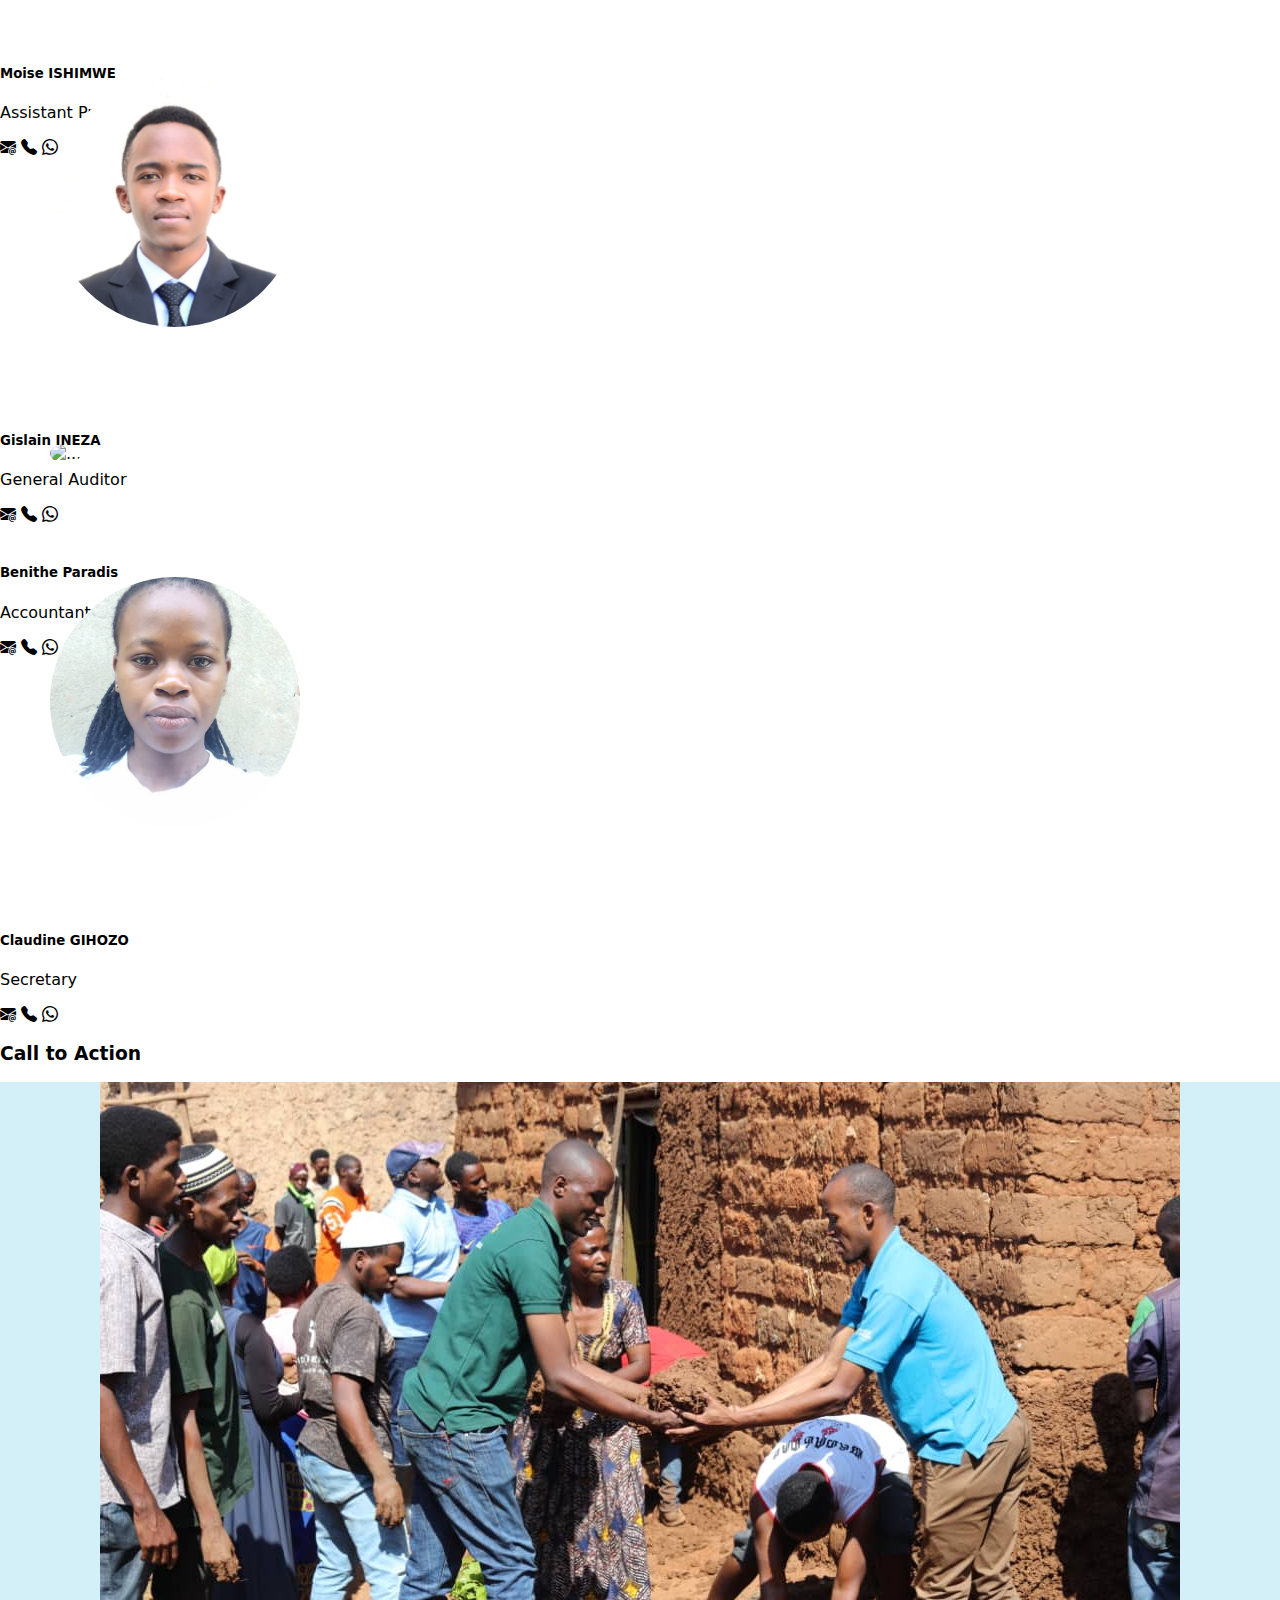
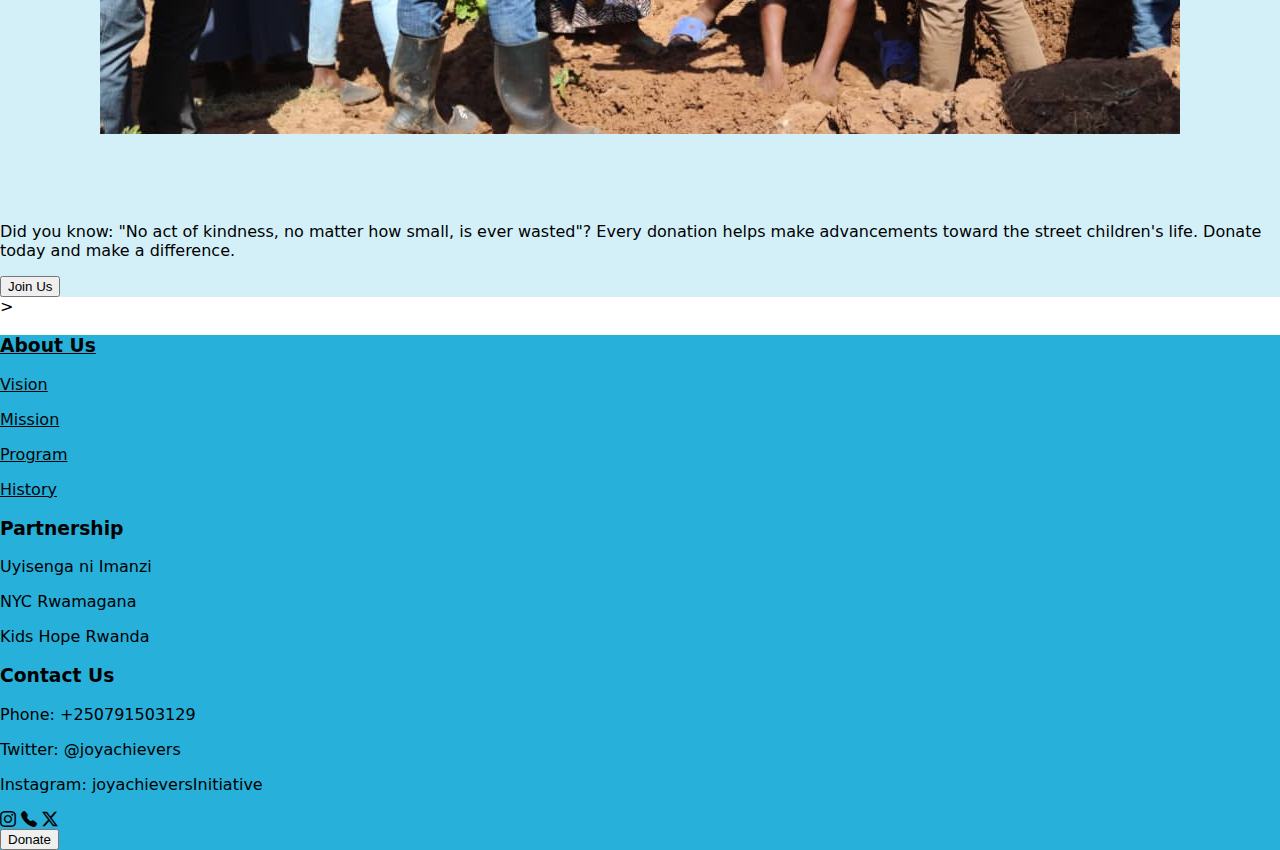
==== commit 96c5ec32: "Navbar distorted" ====
--- a/about.html
+++ b/about.html
@@ -4,7 +4,7 @@
 <meta charset="UTF-8">
 <meta name="viewport" content="width=device-width, initial-scale=1.0">
 <title>Joy Achievers Initiative</title>
-<link rel="stylesheet" href="../Styles/about.css">
+<link rel="stylesheet" href="Styles/about.css">
 <link rel="stylesheet" href="https://cdn.jsdelivr.net/npm/bootstrap-icons@1.11.3/font/bootstrap-icons.min.css">
 <link href="https://cdn.jsdelivr.net/npm/bootstrap@5.0.2/dist/css/bootstrap.min.css" rel="stylesheet" integrity="sha384-EVSTQN3/azprG1Anm3QDgpJLIm9Nao0Yz1ztcQTwFspd3yD65VohhpuuCOmLASjC" crossorigin="anonymous">
 <script src="https://cdn.jsdelivr.net/npm/bootstrap@5.0.2/dist/js/bootstrap.bundle.min.js" integrity="sha384-MrcW6ZMFYlzcLA8Nl+NtUVF0sA7MsXsP1UyJoMp4YLEuNSfAP+JcXn/tWtIaxVXM" crossorigin="anonymous"></script>
@@ -17,7 +17,10 @@
   <nav class="navbar navbar-expand-lg navbar-light bg-info">
     <div class="container-fluid">
       <a class="navbar-brand" href="#">
-        <img src="images//favicon-icon.png" alt="logo" class="d-inline-block align-text-top logo">
+        <img src="images/favicon-icon.png" alt="logo" class="d-inline-block align-text-top logo">
+        <!-- <span class="navbar-text fw-bolder fs-1">
+          Joy Achievers Initiative
+        </span> -->
       </a>
       <button class="navbar-toggler" type="button" data-bs-toggle="collapse" data-bs-target="#navbarNavDropdown" aria-controls="navbarNavDropdown" aria-expanded="false" aria-label="Toggle navigation">
         <span class="navbar-toggler-icon"></span>
@@ -418,7 +421,7 @@
     </div>
     <div class="col">
       <div class="card h-100">
-        <img src="..images/BVN_4172%20-%20Benithe Paradise.jpg" class="card-img-top rounded-circle" alt="...">
+        <img src="images/BVN_4172%20-%20Benithe Paradise.jpg" class="card-img-top rounded-circle" alt="...">
         <div class="card-body">
           <h5 class="card-title">Benithe Paradis</h5>
           <p class="card-text text-muted">Accountant</p>
@@ -434,7 +437,7 @@
   <div class="row row-cols-1 row-cols-md-3 py-5 px-5 mt-5">
     <div class="col">
       <div class="card h-100">
-        <img src="..images/IMG-20240210-WA0005%20-%20Claudine%20Ikuzwe%20Gihozo%20Marie.jpg" class="card-img-top rounded-circle" alt="...">
+        <img src="images/IMG-20240210-WA0005%20-%20Claudine%20Ikuzwe%20Gihozo%20Marie.jpg" class="card-img-top rounded-circle" alt="...">
         <div class="card-body">
           <h5 class="card-title">Claudine GIHOZO</h5>
           <p class="card-text text-muted">Secretary</p>
--- a/Styles/about.css
+++ b/Styles/about.css
@@ -64,10 +64,11 @@
   transition: 0.3ms;
 }
 
- .logo {
-  width: 7%;
-  height: auto;
-  padding: 0;
+.logo {
+  width: 30px;
+height: auto;
+padding: 0;
+margin-right: 80px !important;
 }
 
 .logo img {
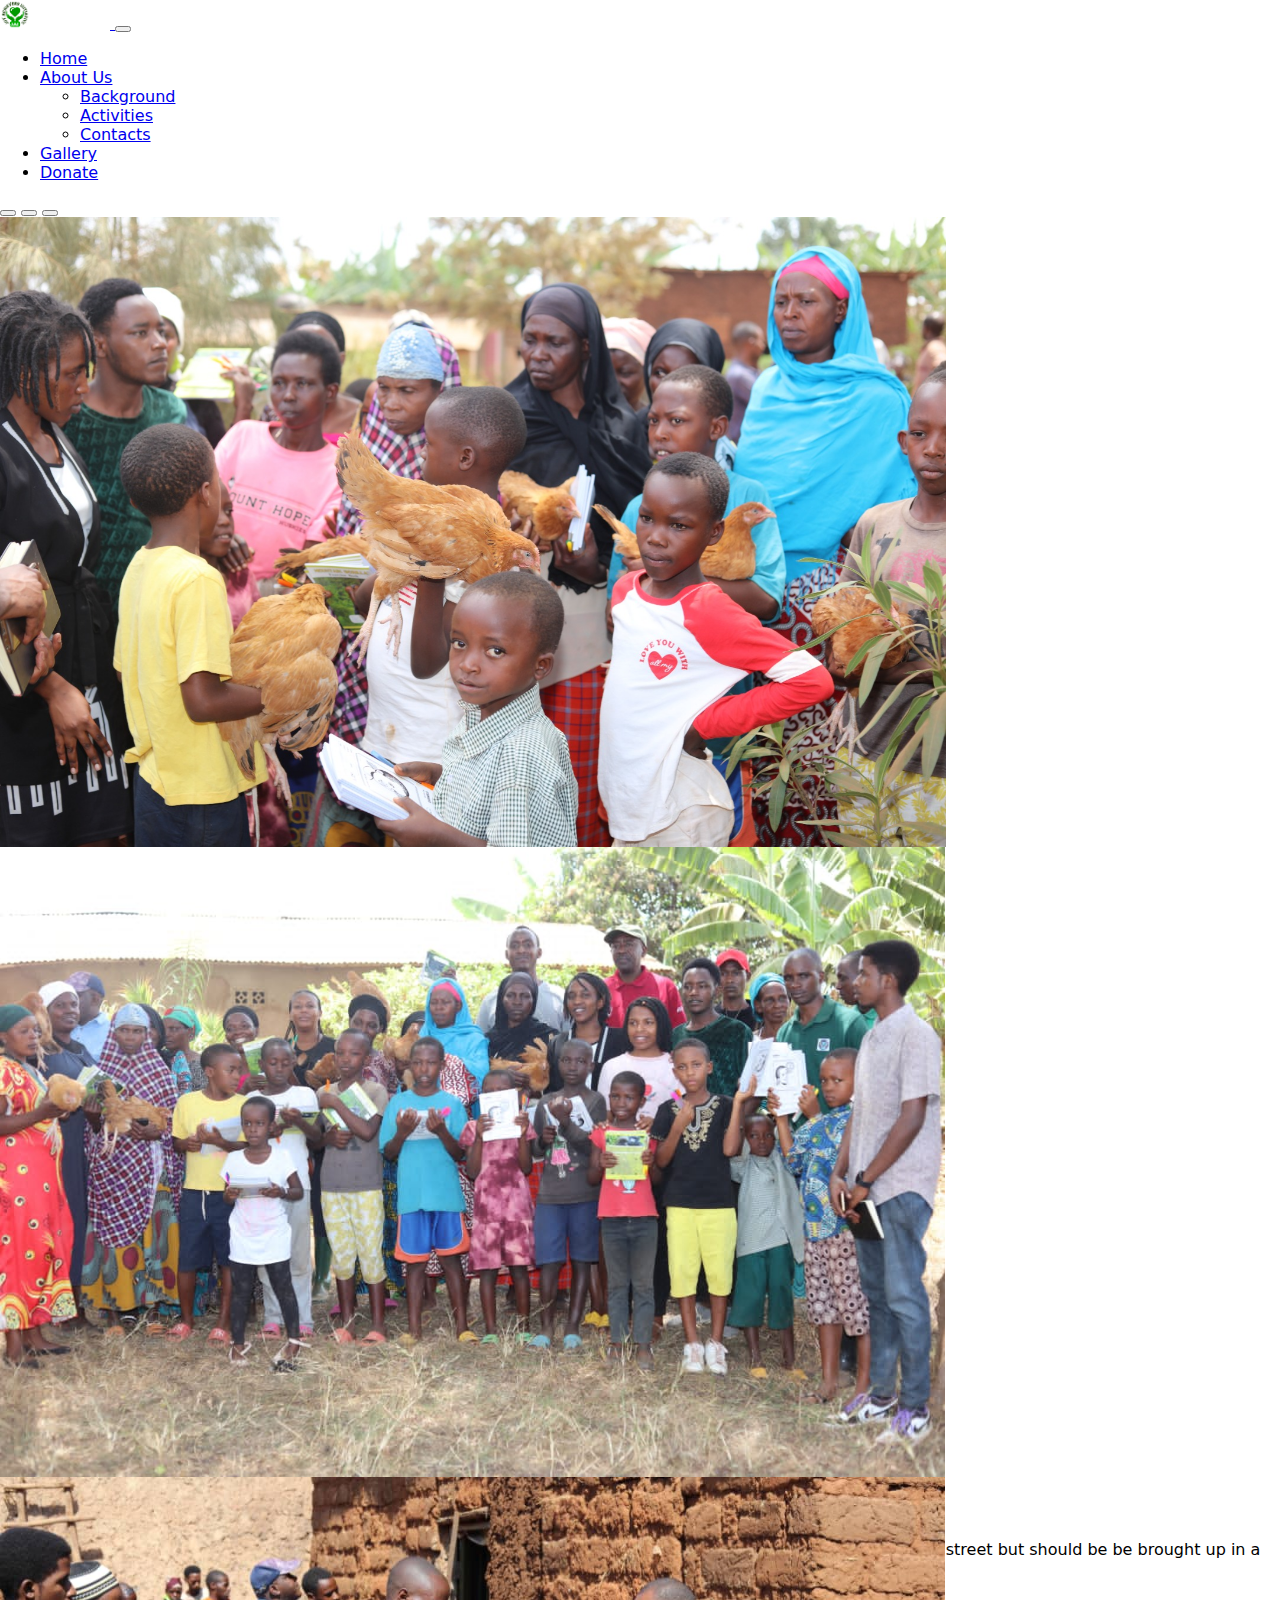
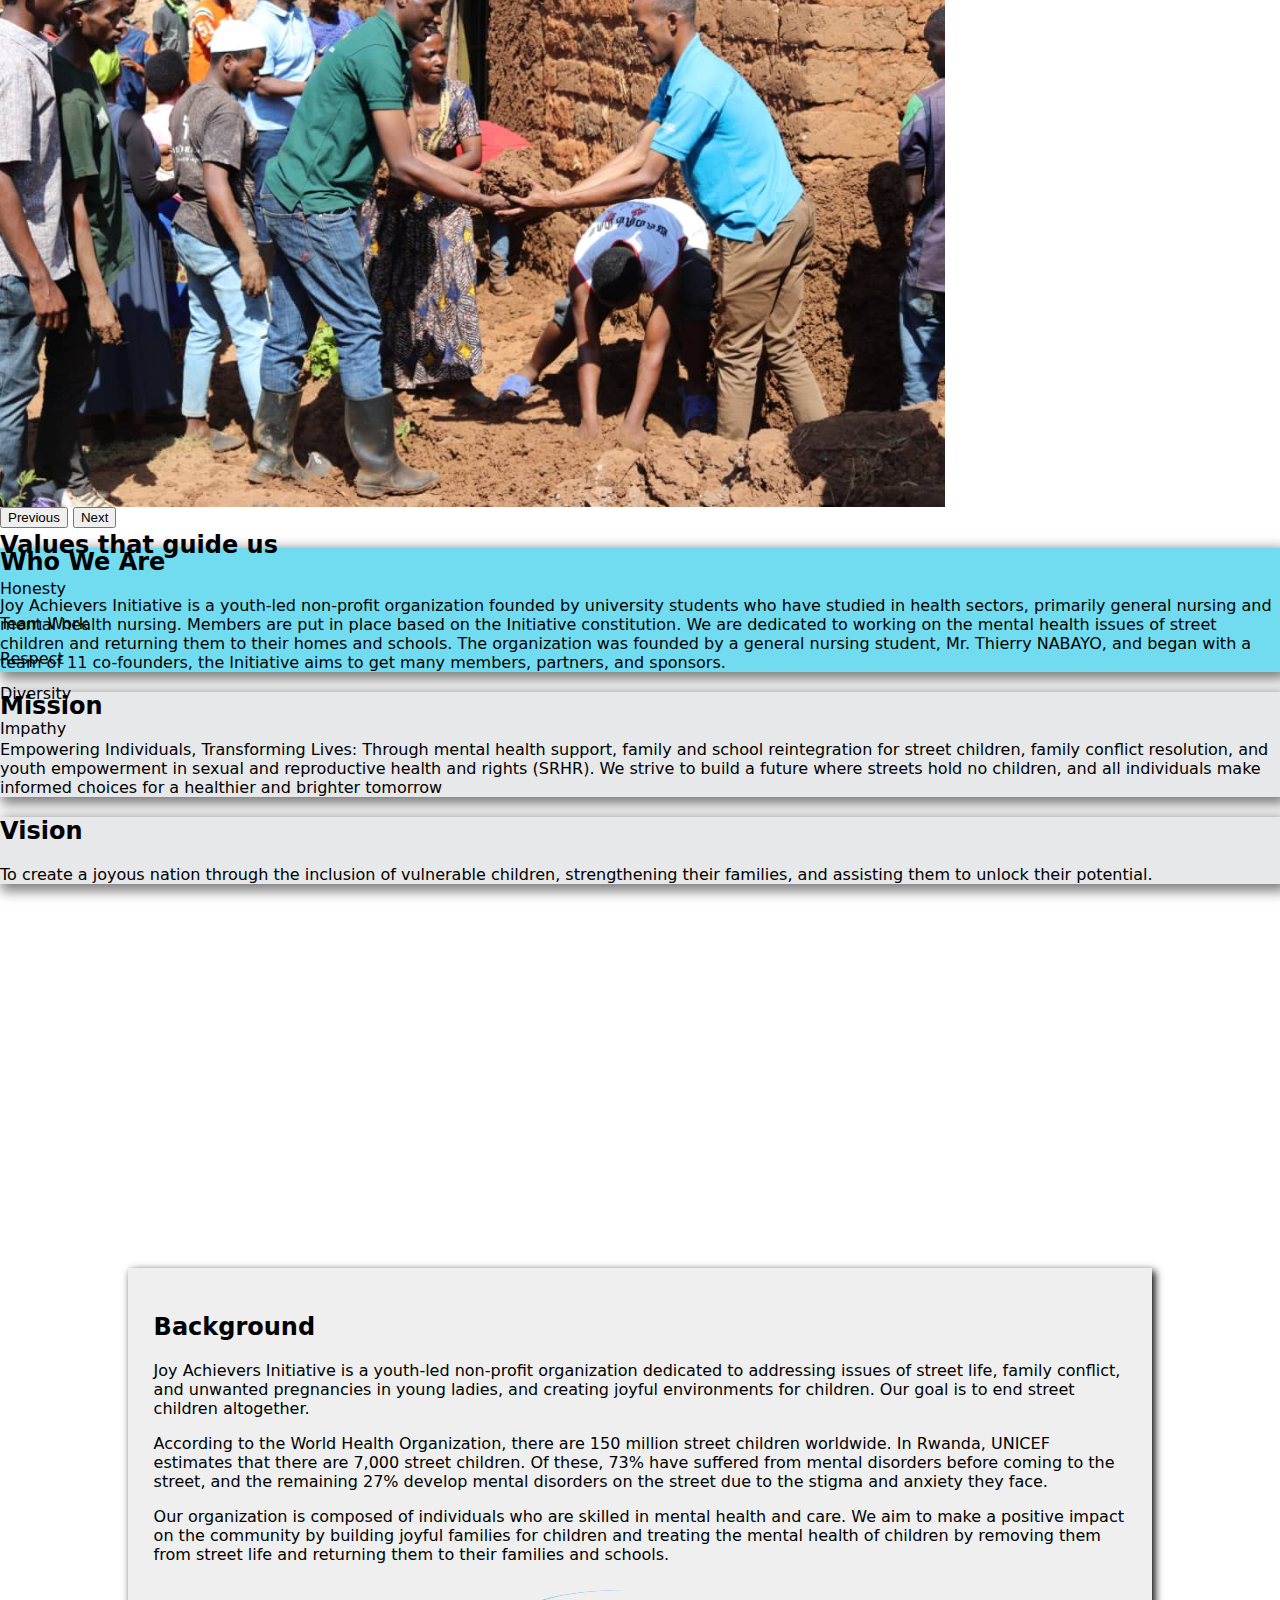
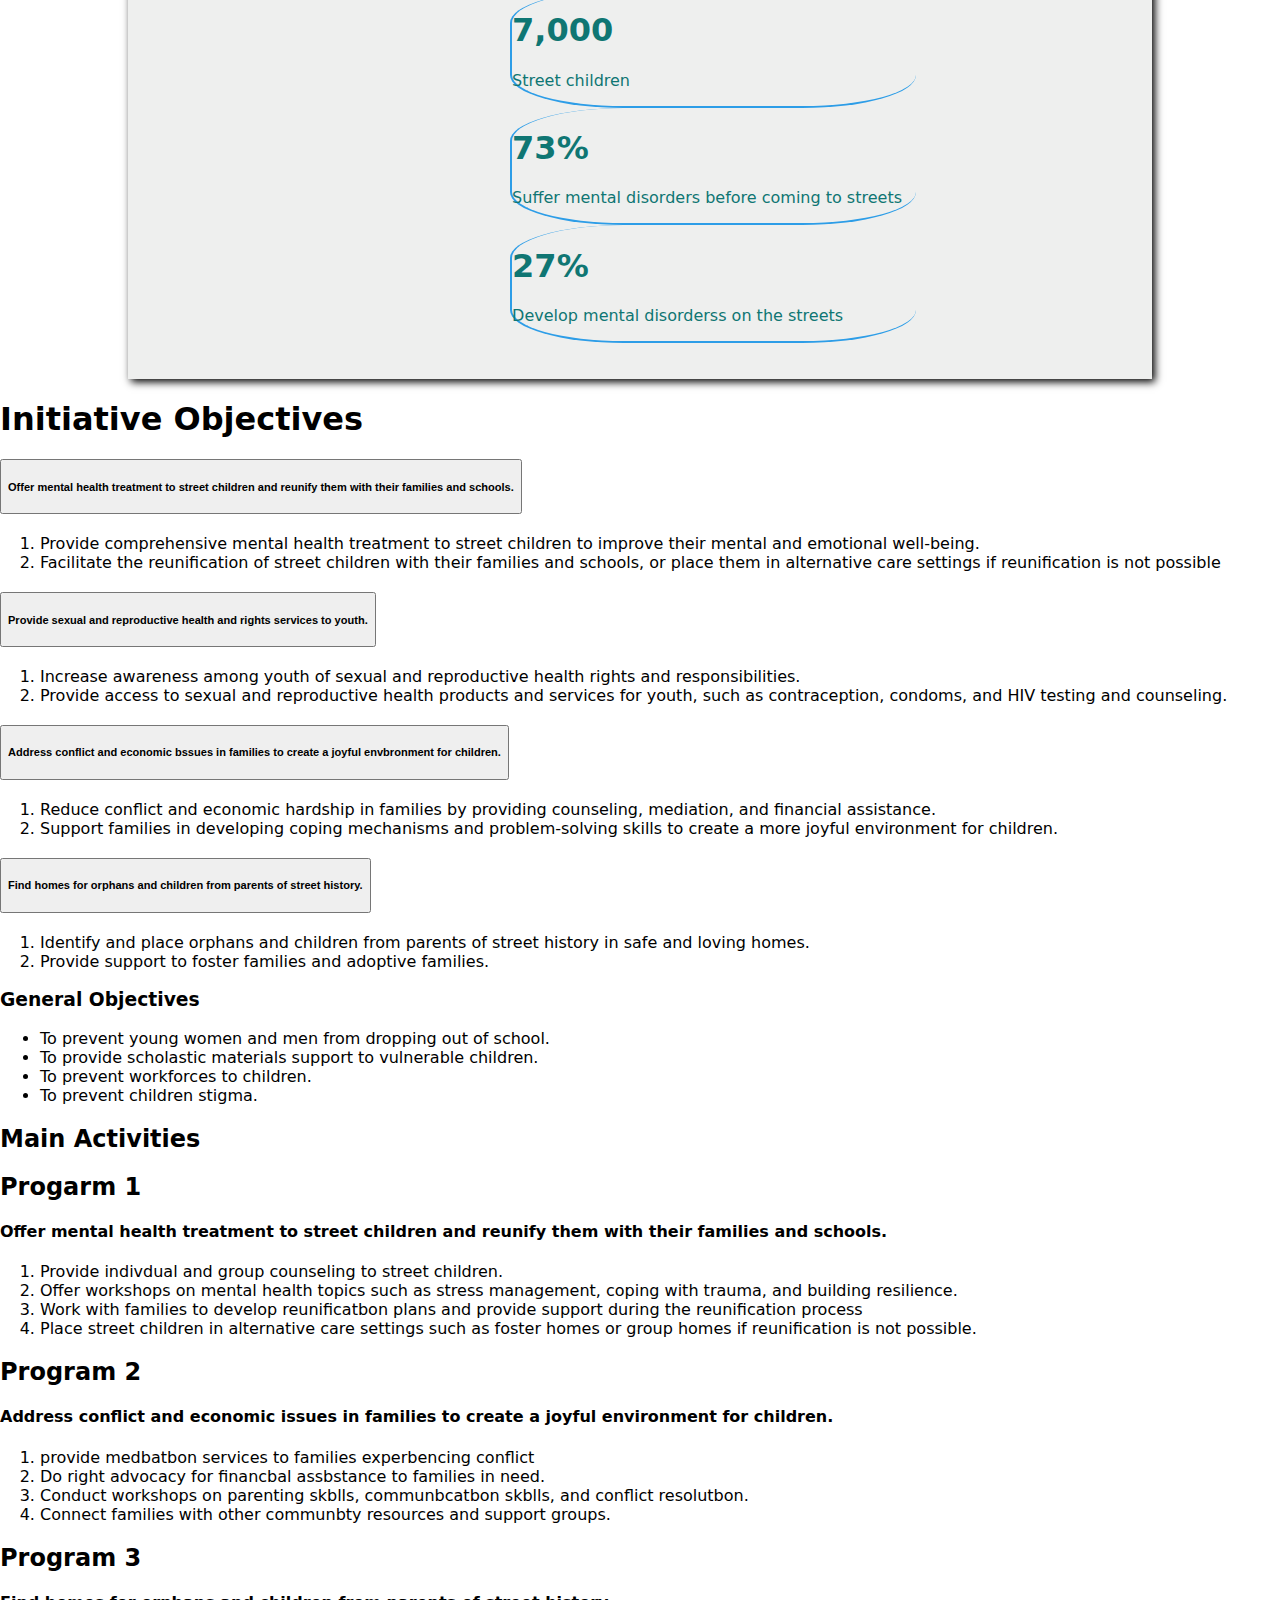
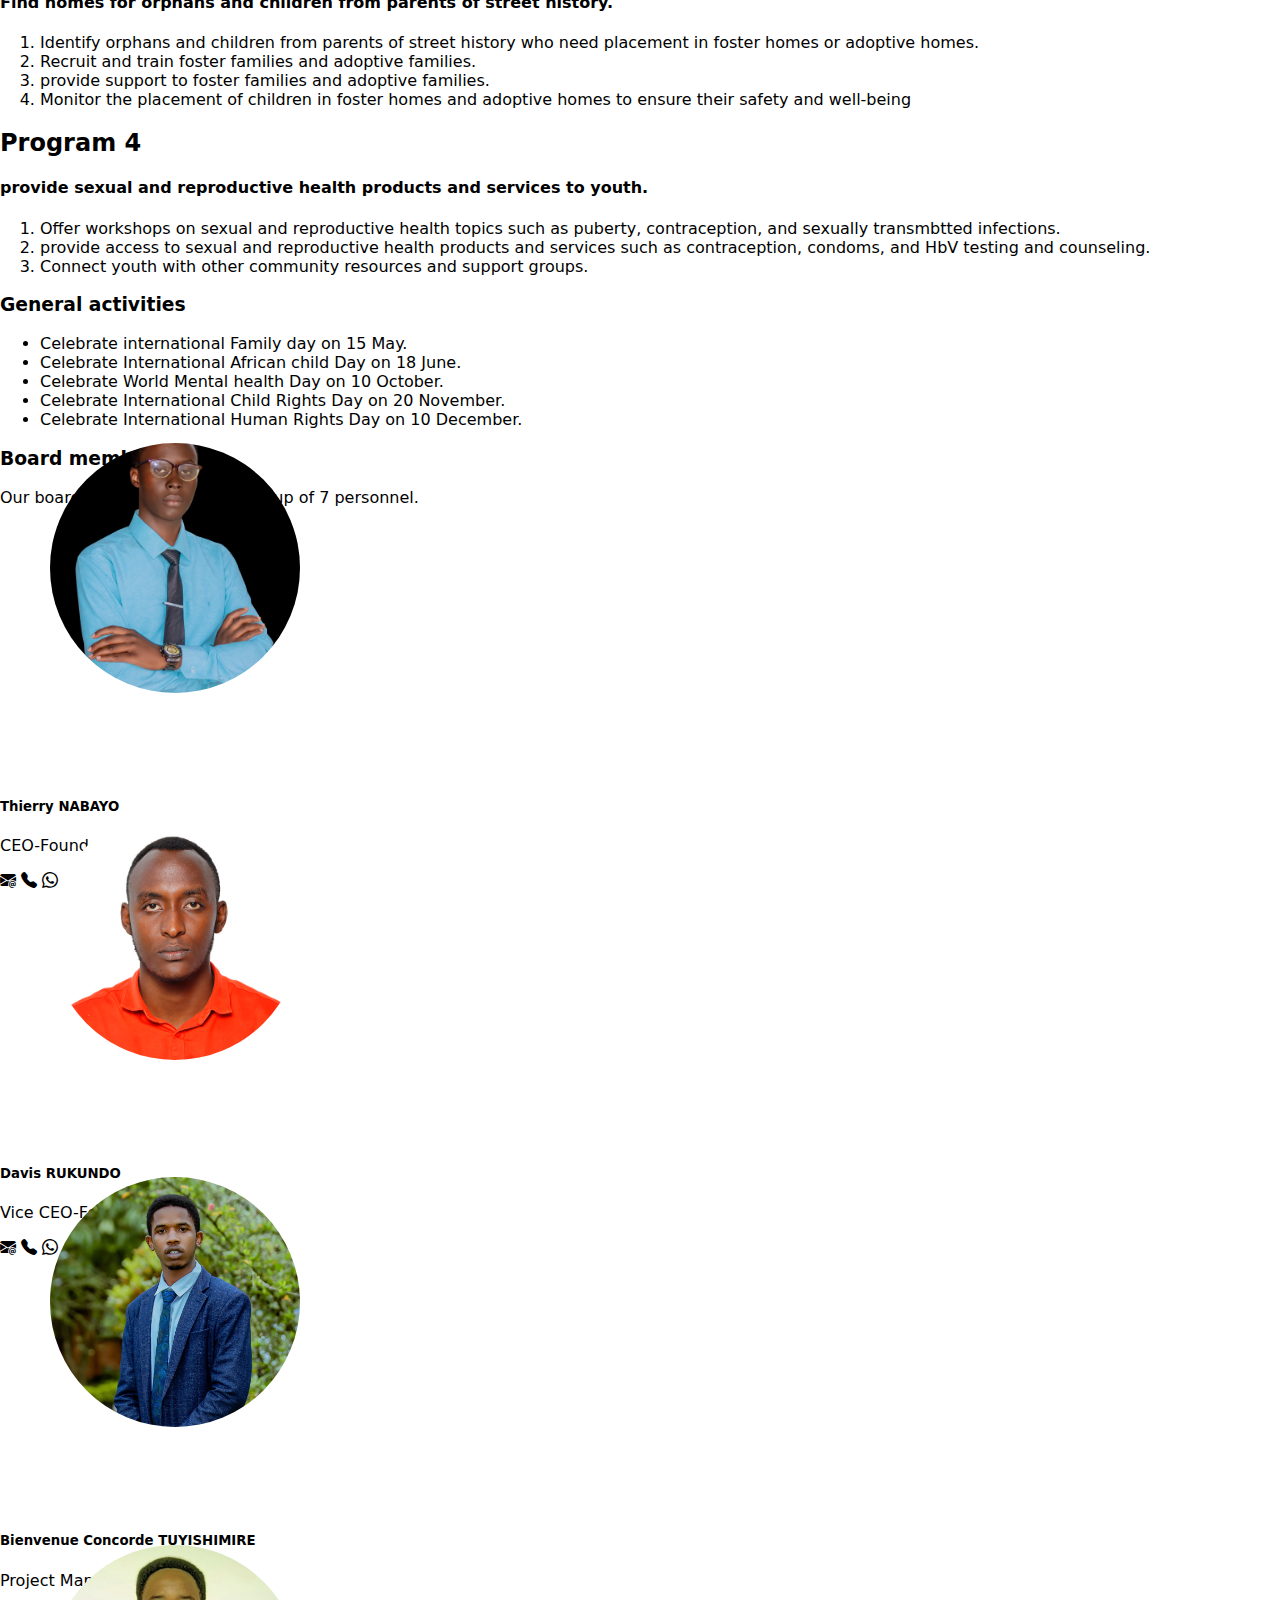
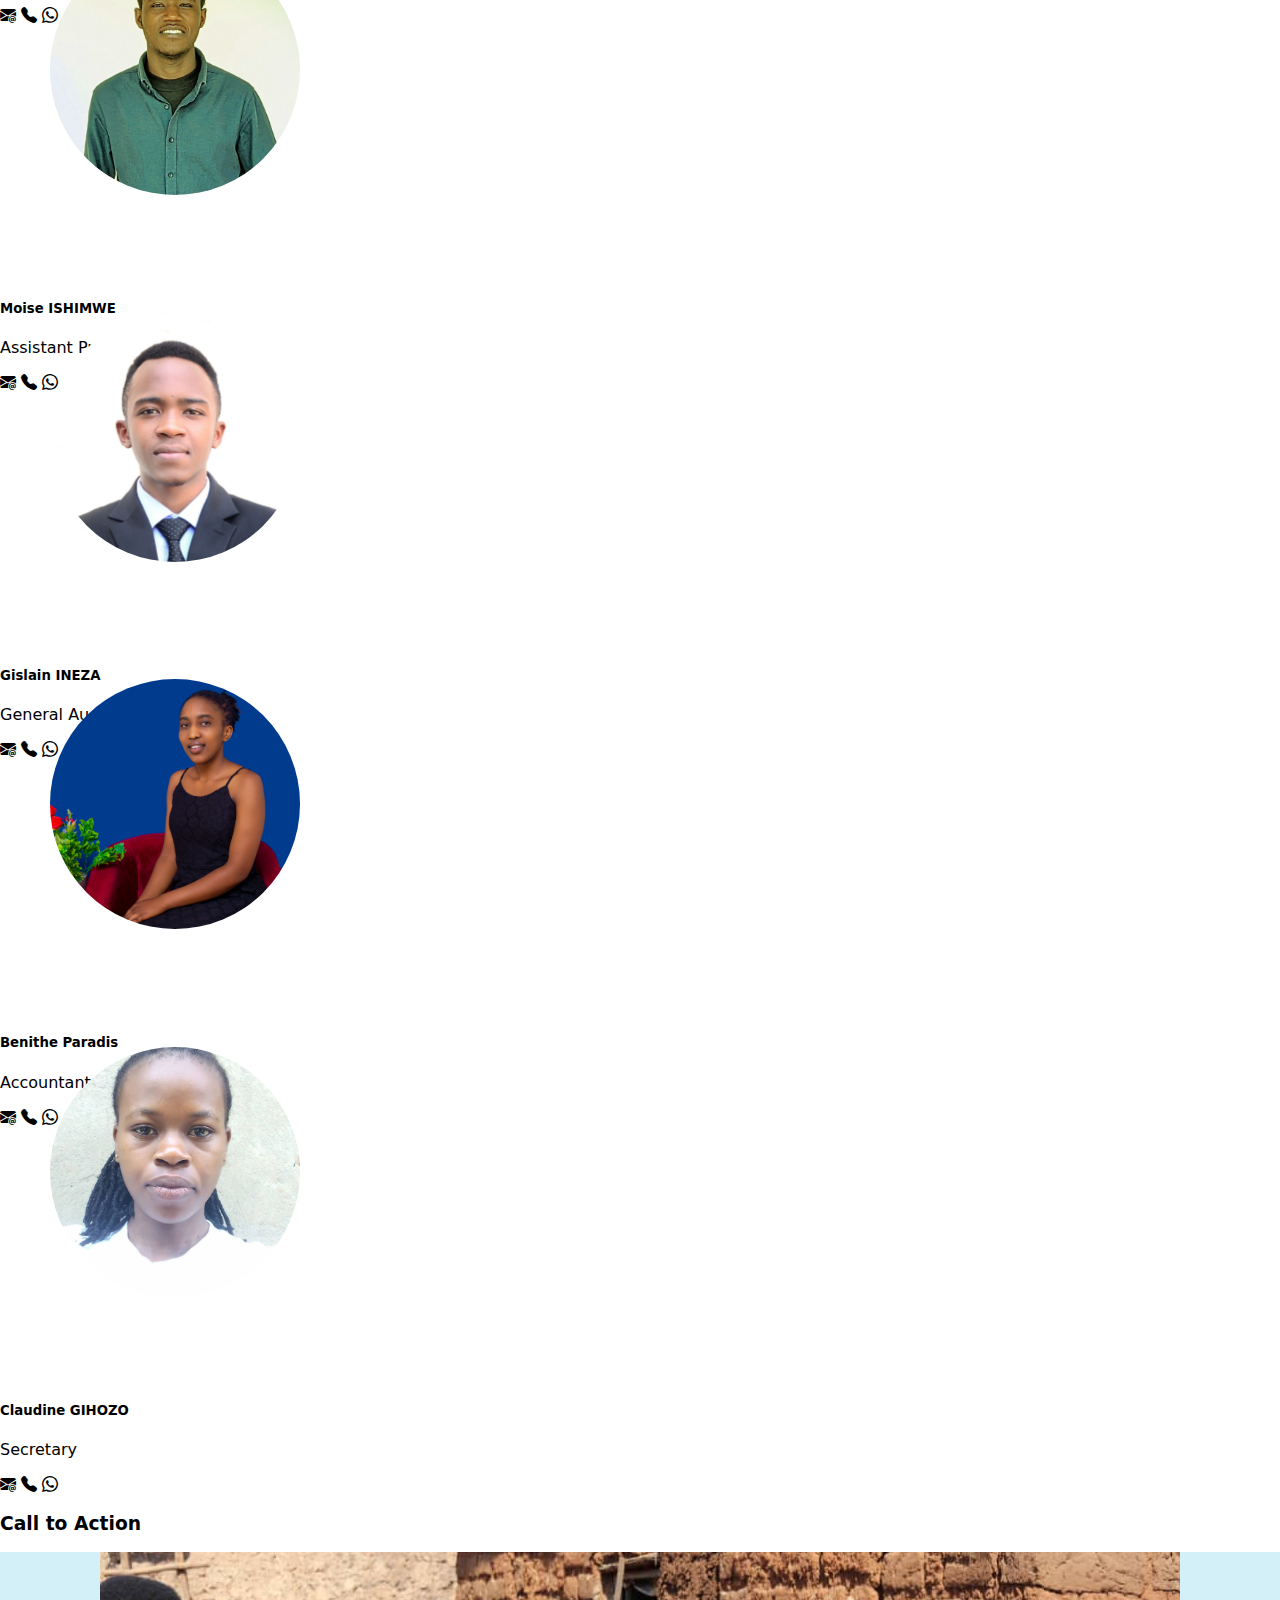
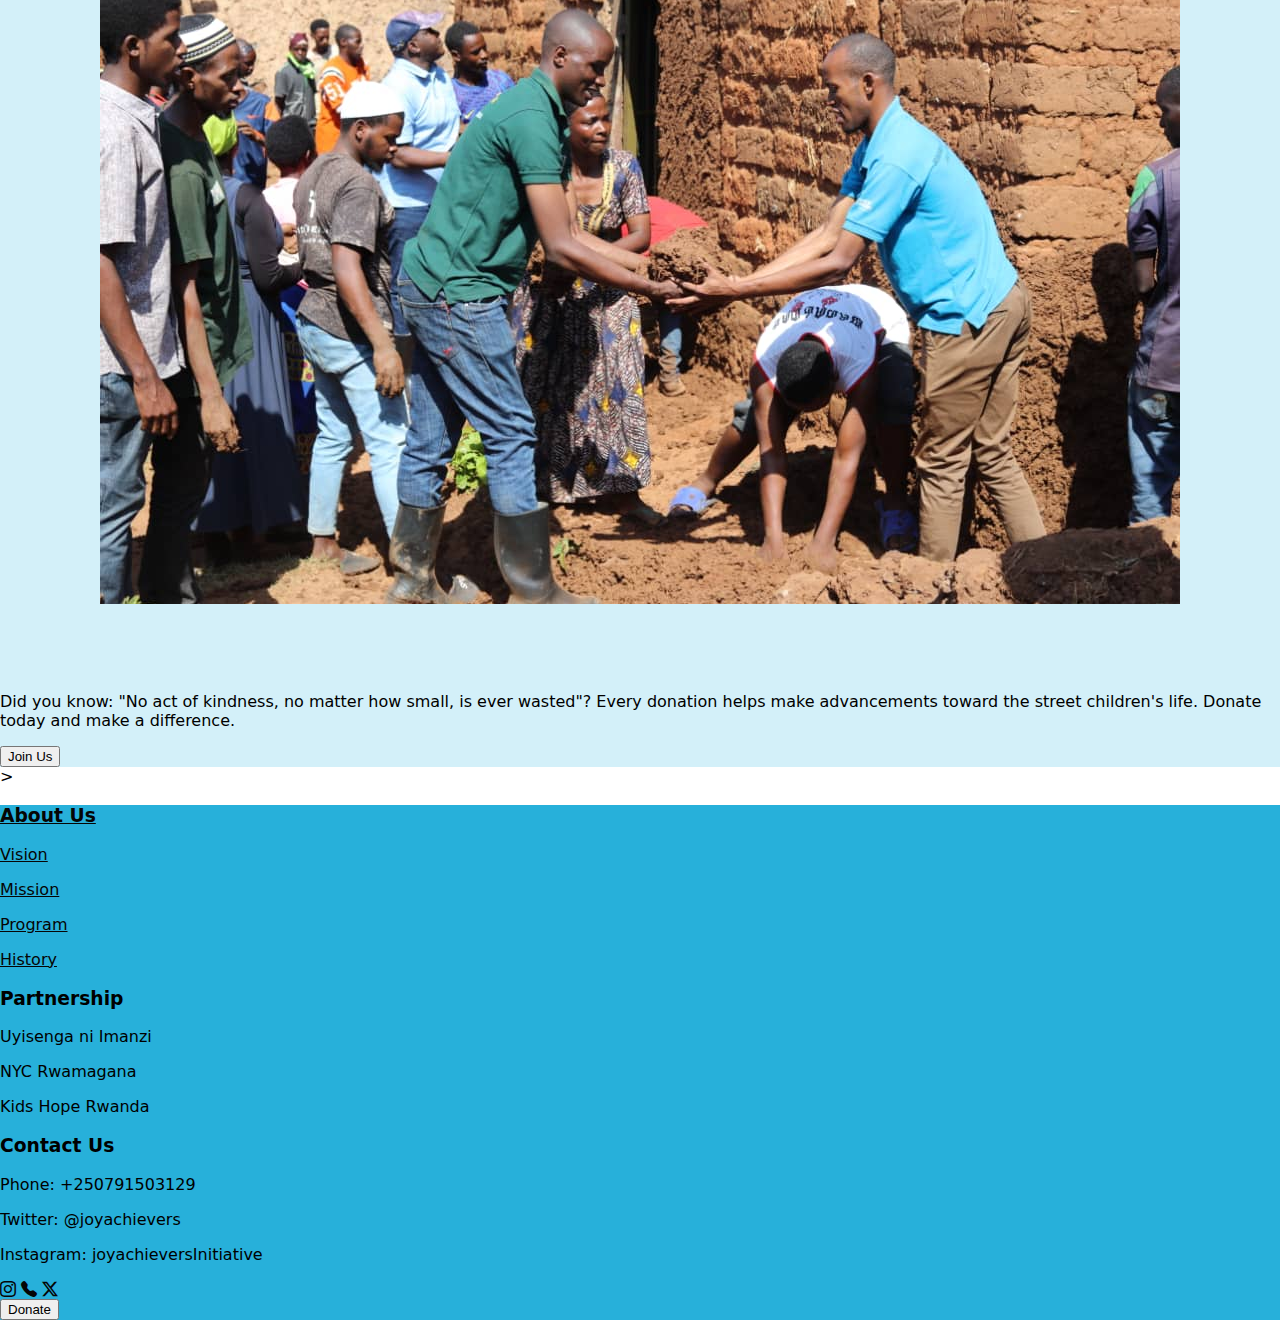
==== commit 3af88d53: "Hope it is good" ====
--- a/about.html
+++ b/about.html
@@ -8,7 +8,7 @@
 <link rel="stylesheet" href="https://cdn.jsdelivr.net/npm/bootstrap-icons@1.11.3/font/bootstrap-icons.min.css">
 <link href="https://cdn.jsdelivr.net/npm/bootstrap@5.0.2/dist/css/bootstrap.min.css" rel="stylesheet" integrity="sha384-EVSTQN3/azprG1Anm3QDgpJLIm9Nao0Yz1ztcQTwFspd3yD65VohhpuuCOmLASjC" crossorigin="anonymous">
 <script src="https://cdn.jsdelivr.net/npm/bootstrap@5.0.2/dist/js/bootstrap.bundle.min.js" integrity="sha384-MrcW6ZMFYlzcLA8Nl+NtUVF0sA7MsXsP1UyJoMp4YLEuNSfAP+JcXn/tWtIaxVXM" crossorigin="anonymous"></script>
-<link rel="icon" type="image/png" href="images//favicon-icon.png">
+<link rel="icon" type="image/png" href="images/favicon-icon.png">
 </head>
 <body>
 
@@ -37,7 +37,7 @@
             <ul class="dropdown-menu" aria-labelledby="navbarDropdownMenuLink">
               <li><a class="dropdown-item" href="#background">Background</a></li>
               <li><a class="dropdown-item" href="#programs">Activities</a></li>
-              <li><a class="dropdown-item" href="./join-us.html#contact">Contacts</a></li>
+              <li><a class="dropdown-item" href="join-us.html#contact">Contacts</a></li>
             </ul>
           </li>
 
